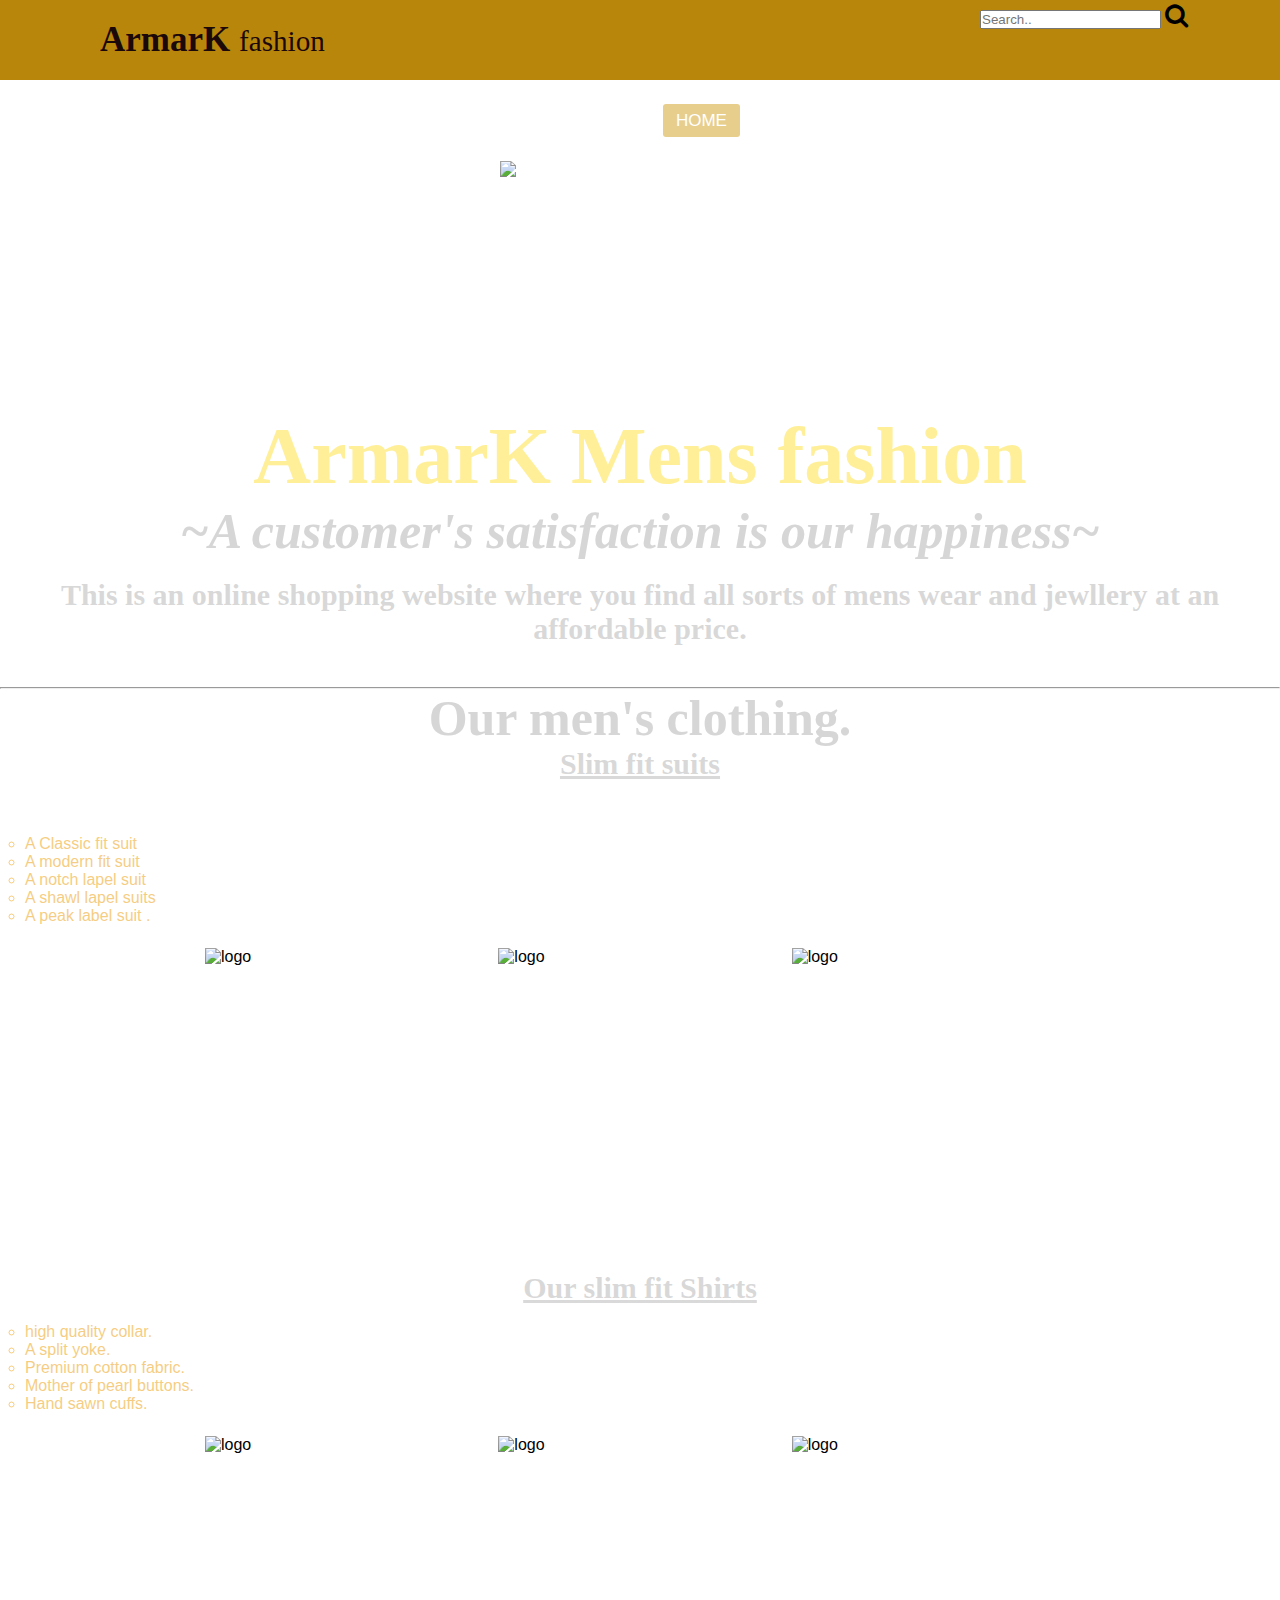
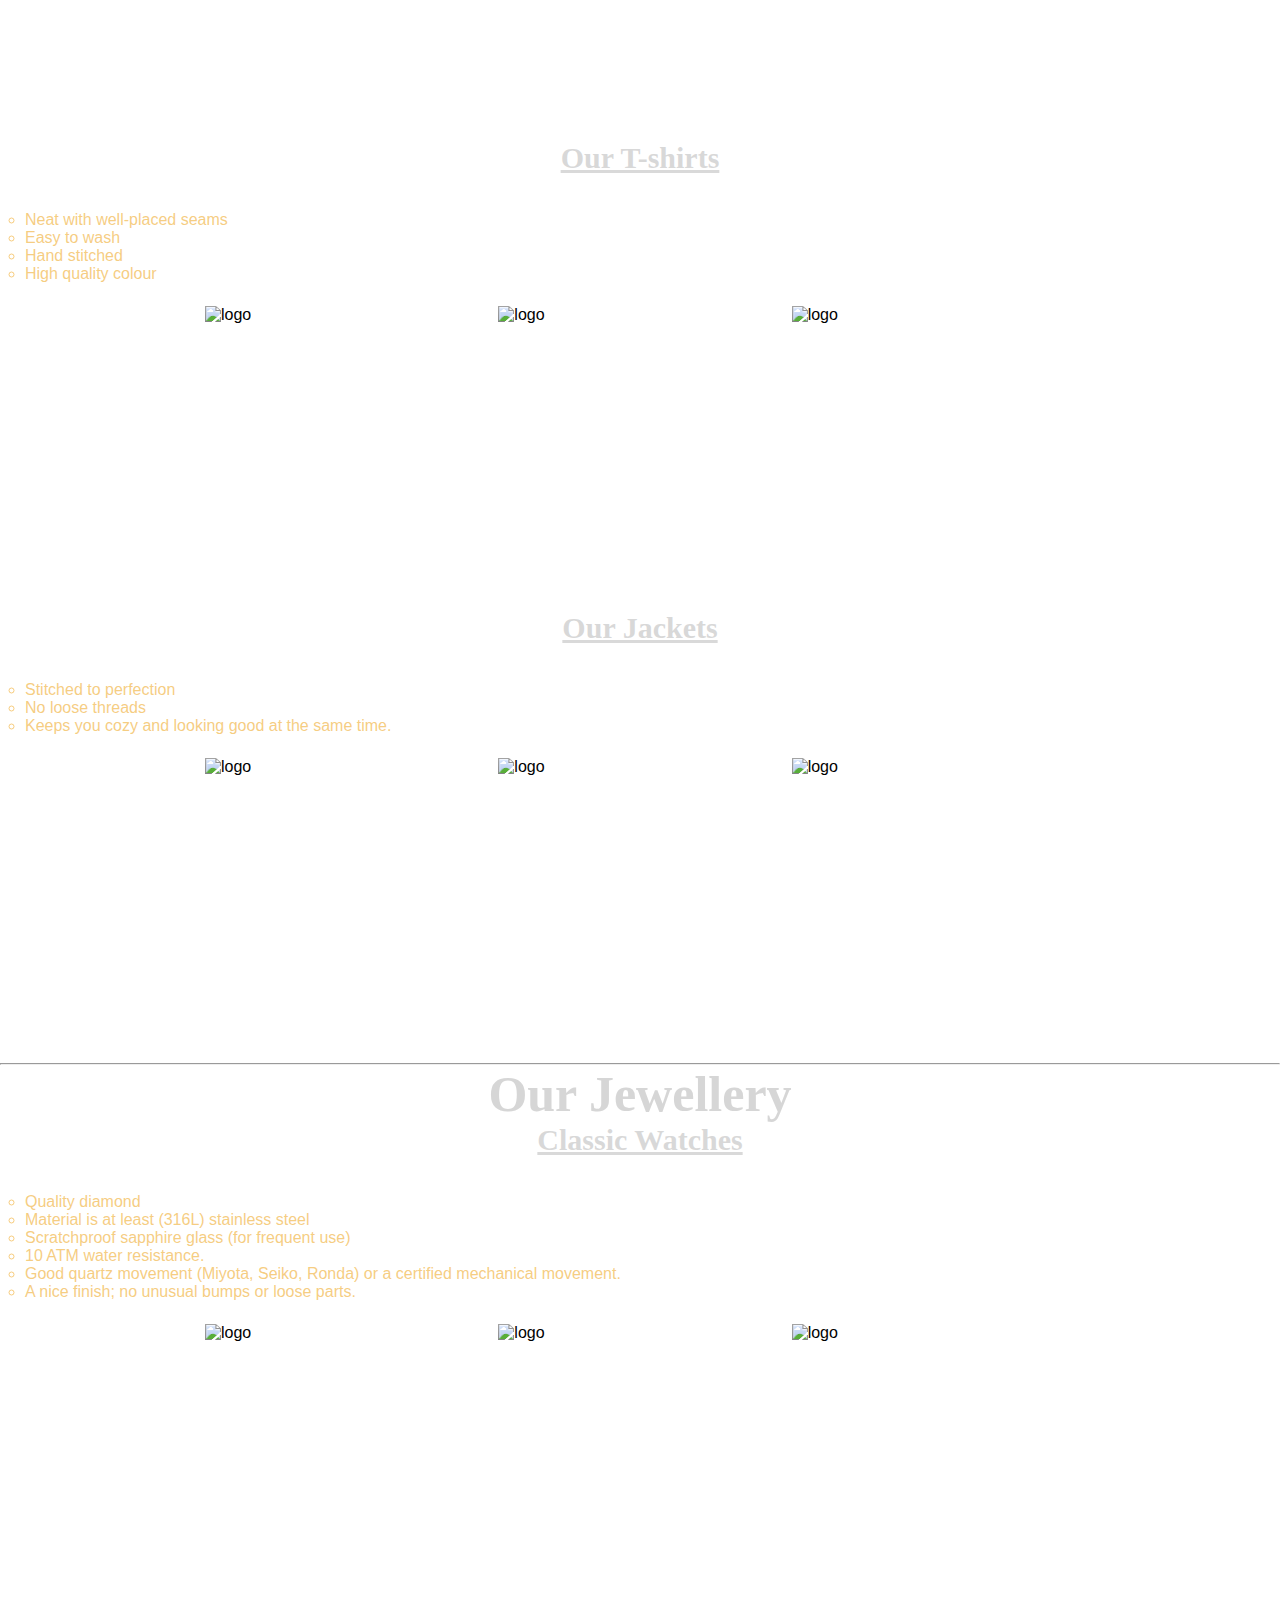
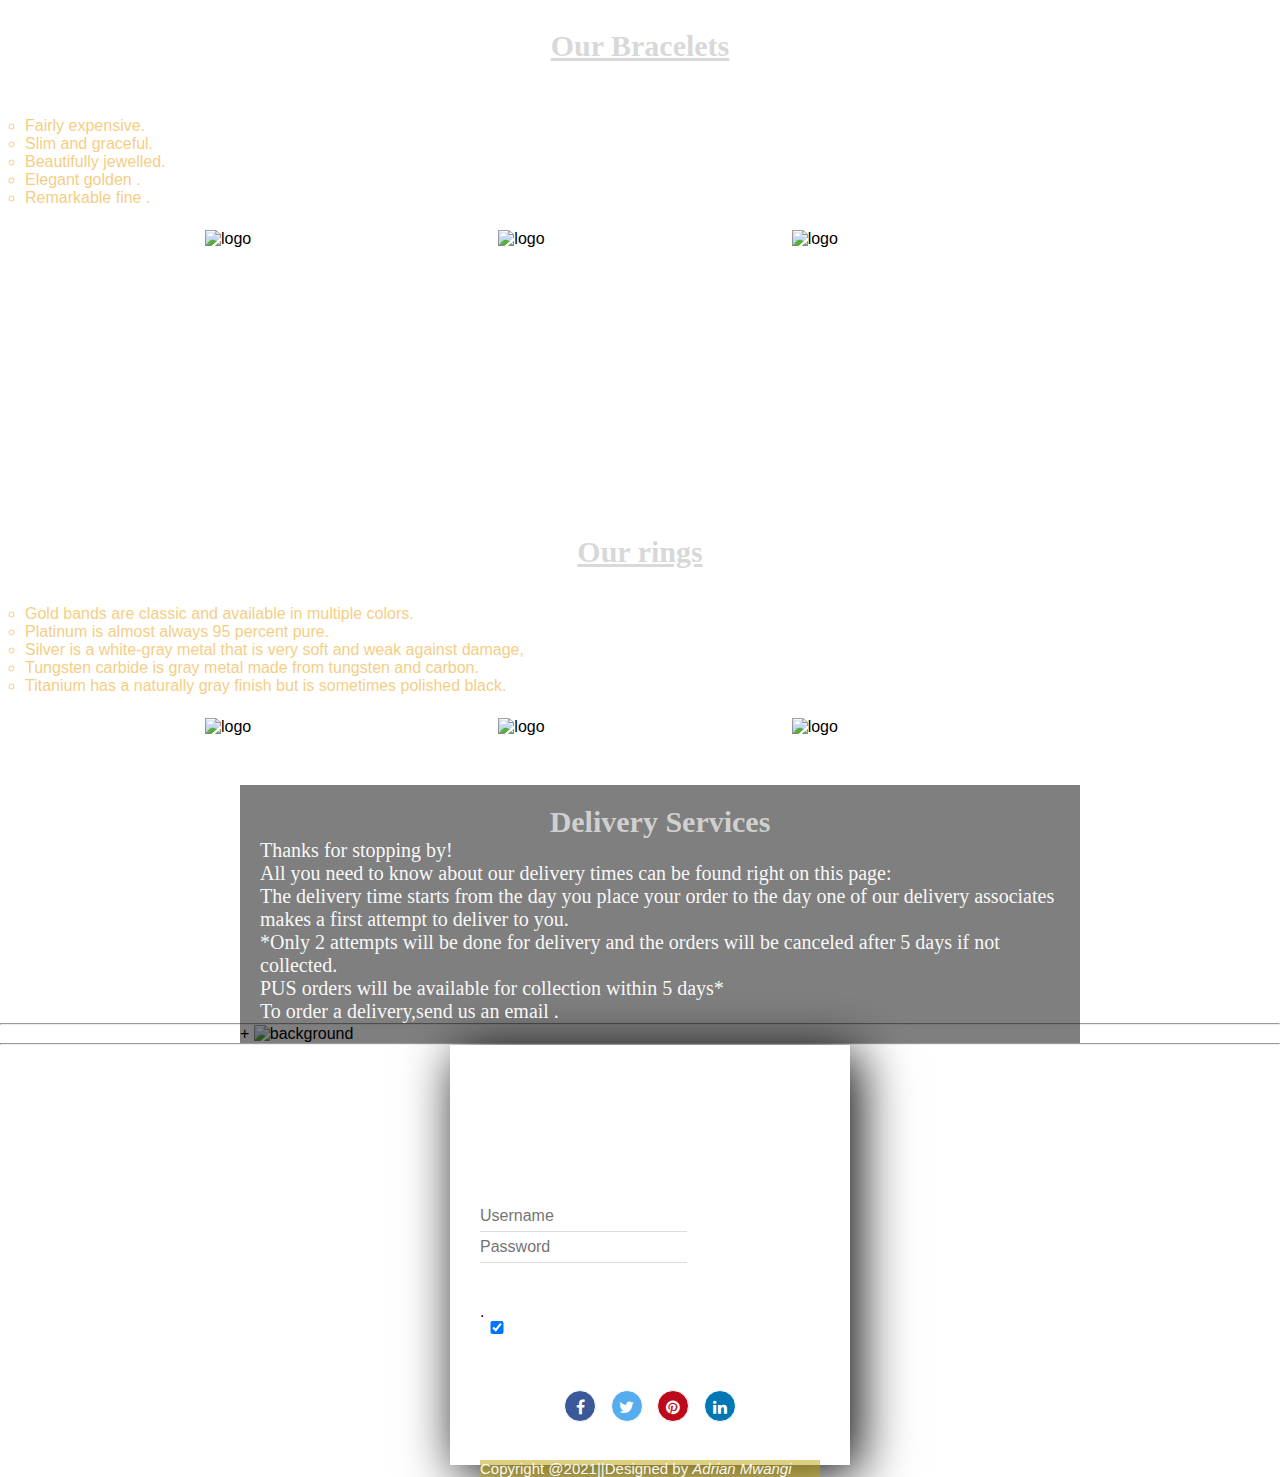
==== index.html @ 61f13a16 "Add files via upload" ====
<!DOCTYPE html>
<html lang="en">
  <head>
      <meta charset="UTF-8" />
      <meta http-equiv="X-UA-Compatible" content="IE=edge" />
      <meta name="viewport" content="width=device-width, initial-scale=1.0" />
      <title>Armark fashion</title>
      <link rel="stylesheet" href="style.css" />
      <link rel="stylesheet"href="https://cdnjs.cloudflare.com/ajax/libs/font-awesome/4.7.0/css/font-awesome.min.css"/>
      <link rel="icon" type="image/x-icon" href="Images /favicon.ico" />
  </head>

      <body>

            <form class="example" action="/action_page.php" style="margin: auto; max-width: 300px">
            <input type="text" placeholder="Search.." name="search2" />
            <button type="submit"><i class="fa fa-search"></i></button>
            </form>

            <nav>
                <label class="logo">ArmarK <small>fashion</small></label>
                  <ul>
                    <li><a class="active" href="#Home">Home</a></li>
                    <li><a href="#clothing">Clothing</a></li>
                    <li><a href="#jewellery">Jewellery</a></li>
                    <li><a href="#delivery">Delivery</a></li>
                    <li><a href="#contactus">Contact</a></li>
                 
                  </ul>
            </nav>

            <p>
                <img src="Images /logo.jpg" alt="logo" class="center" id="Home"/>
            </p>

            <h1>ArmarK Mens fashion</h1>

            <h2><em>~A customer's satisfaction is our happiness~</em></h2>
                <br/>
            <h3>This is an online shopping website where you find all sorts of mens wear and jewllery at an affordable price.</h3>
                <br />
            <p id="deliverylink"><a href="#delivery">Delivery services now available .</a></p>

                <hr />

            <h2 class="under" id="clothing">Our men's clothing.</h2>

            <h3 class="over">Slim fit suits</h3>

            <p>Armarks fashion offer some of the finest suits in the country.<br />We are highly proud to be the trusted enough to be dressing some of our country's delegates<br />As our customer we offer the following suit options.
            </p>
                <ul >
                      <li>A Classic fit suit</li>
                      <li>A modern fit suit</li>
                      <li>A notch lapel suit</li>
                      <li>A shawl lapel suits</li>
                      <li>A peak label suit .</li>
                </ul>
            <p id="viewsuits">
              <a href="#suits"> View some of our suits here below .</a>
            </p>
     
            <div class="suits" id="suits">
              <div class="column">
                <img src="Images /suit 1.jpg" alt="logo" style="width: 100%" />
                  </div>
                    <div class="column3">
                      <img src="Images /suit 3.jpg" alt="logo" style="width: 100%" />
                        </div>
                          <div class="column4">
                            <img src="Images /suit 4.jpg" alt="logo" style="width: 100%" />
                              </div>
              </div>

            <br />

            <h3 class="over">Our slim fit Shirts</h3>

            <p>We offer our customers top of the line shirts that feature :</p>
              <ul >
                  <li>high quality collar.</li>
                  <li>A split yoke.</li>
                  <li>Premium cotton fabric.</li>
                  <li>Mother of pearl buttons.</li>
                  <li>Hand sawn cuffs.</li>
              </ul> 

            <p id="viewshirts">
              <a href="#shirts">view our top of the line shirts here below.</a>
            </p>
     
            <div class="shirts" id="shirts">
              <div class="shirt1">
                <img src="Images /shirt 1 .jpg" alt="logo" style="width: 100%" />
                 </div>
                  <div class="shirt2">
                    <img src="Images /shirt 2 .jpg" alt="logo" style="width: 100%" />
                      </div>
                        <div class="shirt3">
                          <img src="Images /shirt 3 .jpg" alt="logo" style="width: 100%" />
                            </div>
            </div>

            <h3 class="over">Our T-shirts</h3>
            <p>We take care of our customers,trying our best to keep them as comfortableas possible <br />and thats why our T-shirts are :
            </p>

              <ul >
                  <li>Neat with well-placed seams</li>
                  <li>Easy to wash</li>
                  <li>Hand stitched</li>
                  <li>High quality colour</li>
              </ul>

            <p id="viewTshirts">
              <a href="#Tshirts">view our top of the line T-shirts here below.</a>
            </p>
    
            <div class="tshirts" id="Tshirts">
              <div class="tshirt1">
                <img src="Images /Tshirt1 .jpg" alt="logo" style="width: 100%" />
                  </div>
                    <div class="tshirt2">
                      <img src="Images /Tshirt2 .jpg" alt="logo" style="width: 100%" />
                        </div>
                          <div class="tshirt3">
                            <img src="Images /tshirt3.jpg" alt="logo" style="width: 100%" />
                              </div>
            </div>

            <h3 class="over">Our Jackets</h3>

            <p>When it comes its the winter season,you have to keep warm <br />and that is why you need to shop at<i><strong>Armarks fashion</strong></i> and get jackets that are of ; Asturdy jacket lining</p>
          
            <ul >
                  <li>Stitched to perfection</li>
                  <li>No loose threads</li>
                  <li>Keeps you cozy and looking good at the same time.</li>
            </ul>

            <p id="viewjackets">
              <a href="#jackets">view our top of the line Jackets here below.</a>
            </p>

            <div class="jackets" id="jackets">
              <div class="jacket1">
                <img src="Images /jacket1.jpg" alt="logo" style="width: 100%" />
                  </div>
                    <div class="jacket2">
                      <img src="Images /jacket2 .jpg" alt="logo" style="width: 100%" />
                        </div>
                          <div class="jacket3">
                            <img src="Images /jacket3.jpg" alt="logo" style="width: 100%" />
                              </div>
            </div>

            <hr />

          <h2 class="under" id="jewellery">Our Jewellery</h2>

          <h3 class="over">Classic Watches</h3>

          <p>A watch compliments a mans outfit<br />and thats why our watches Are of :</p>

          <ul >
              <li>Quality diamond</li>
              <li>Material is at least (316L) stainless steel</li>
              <li>Scratchproof sapphire glass (for frequent use)</li>
              <li>10 ATM water resistance.</li>
              <li>Good quartz movement (Miyota, Seiko, Ronda) or a certified mechanical movement.</li>
              <li>A nice finish; no unusual bumps or loose parts.</li>
          </ul>

        <p id="viewwatches">
          <a href="#watches">view our top of the line Watches here below.</a>
        </p>

        <div class="watches" id="watches">
          <div class="watch1">
            <img src="Images /watch1.jpeg" alt="logo" style="width: 100%" />
              </div>
                <div class="watch2">
                  <img src="Images /watch2 .jpg" alt="logo" style="width: 100%" />
                    </div>
                      <div class="watch3">
                        <img src="Images /watch3 .jpg" alt="logo" style="width: 100%" />
                          </div>
        </div>

        <h3 class="over">Our Bracelets</h3>

        <p>A bracelets can be a nice gift to oneself or even a friend <br />and we as <i><strong> Armarks fashion</strong></i> make sure that a customers needs are accounted for<br />and thats why our bracelets are made as follows:
        </p>

        <ul >
            <li>Fairly expensive.</li>
            <li>Slim and graceful.</li>
            <li>Beautifully jewelled.</li>
            <li>Elegant golden .</li>
            <li>Remarkable fine .</li>
        </ul>

        <p id="viewbracelets">
          <a href="#bracelets">view our top of the line Bracelets here below.</a>
        </p>

        <div class="braces" id="bracelets">
          <div class="brace1">
            <img src="Images /brace1 .jpg" alt="logo" style="width: 100%" />
              </div>
                <div class="brace2">
                  <img src="Images /brace2 .jpg" alt="logo" style="width: 100%" />
                    </div>
                      <div class="brace3">
                        <img src="Images /brace33.jpg" alt="logo" style="width: 100%" />
                          </div>
                            </div>
        <div>

        <h3 class="over">Our rings</h3>

        <p>A ring can be a sign of a committment to a certain relationship <br />or it can also be an addition to a nice sleek outit.Our rings have the following features :
        </p>

        <ul >
            <li>Gold bands are classic and available in multiple colors.</li>
            <li>Platinum is almost always 95 percent pure.</li>
            <li>
              Silver is a white-gray metal that is very soft and weak against
              damage,
            </li>
            <li>Tungsten carbide is gray metal made from tungsten and carbon.</li>
            <li>
              Titanium has a naturally gray finish but is sometimes polished black.</li>
        </ul>

        <p id="viewrings">
          <a href="#rings">view our top of the line Rings here below.</a>
        </p>

        <div class="rings" id="rings">
          <div class="ring1">
            <img src="Images /ring1 .jpg" alt="logo" style="width: 100%" />
              </div>
                <div class="ring2">
                  <img src="Images /ring2 .jpeg" alt="logo" style="width: 100%" />
                    </div>
                      <div class="ring3">
                        <img src="Images /ring3 .jpeg" alt="logo" style="width: 100%" />
                          </div>
        </div>

        <hr />

        <div class="container">+
          <img
          src="Images /shopping.jpg"
          alt="background"
          style="width: 100%"
          class="deliverybackground"
          />

        <div class="content">
          <h3 id="delivery">Delivery Services</h3>

            <p>
                Thanks for stopping by!<br />
                All you need to know about our delivery times can be found right on
                this page:<br />
                The delivery time starts from the day you place your order to the
                day one of our delivery associates makes a first attempt to deliver
                to you. <br />
                *Only 2 attempts will be done for delivery and the orders will be
                canceled after 5 days if not collected. <br />
                PUS orders will be available for collection within 5 days*<br />
                To order a delivery,send us an email .
            </p>

          </div>
        </div>

        <hr />

        <div class="form">
          <h1 id="contactus">Contact us </h1>
      
          <form action="">
            <input type="text" placeholder="Username">
            <input type="password" placeholder="Password"><br>
            <input type="submit" value="LOGIN">
          </form>.

          <div class="bottom-text">
            <input type="checkbox" name="remember" checked="checked">Remember me
              <a href="#">Forgot password?</a>
          </div>

          <div class="socials">
            <a href="https://www.facebook.com/"><i class="fa fa-facebook"></i></a>
            <a href="https://twitter.com/login/" ><i class="fa fa-twitter"></i></a>
            <a href="https://www.pinterest.com/login/"><i class="fa fa-pinterest"></i></a>
            <a href="https://www.linkedin.com/login/"><i class="fa fa-linkedin"></i></a>
          </div>
    </body>
    <footer>
      <p>Copyright @2021||Designed by <i>Adrian Mwangi</i></p>
    </footer>
    
</html>
---- style.css ----
* {
  padding: 0;
  margin: 0;
  text-decoration: none;
  list-style: none;
}
html {
  scroll-behavior: smooth;
}
body {
  font-family: -apple-system, BlinkMacSystemFont, "Segoe UI", Roboto, Oxygen,
    Ubuntu, Cantarell, "Open Sans", "Helvetica Neue", sans-serif;
}
nav {
  background: darkgoldenrod;
  height: 80px;
  width: 100%;
}
label.logo {
  font-family: cursive;
  color: rgb(27, 8, 8);
  font-size: 35px;
  line-height: 80px;
  padding: 0 100px;
  font-weight: bolder;
}
small {
  font-weight: lighter;
}
nav ul {
  float: right;
  margin-right: 20px;
}
nav ul li {
  display: inline-block;
  line-height: 80px;
  margin: 0 5px;
}
nav ul li a {
  color: white;
  font-size: 17px;
  padding: 7px 13px;
  border-radius: 3px;
  text-transform: uppercase;
}
a.active,
a:hover {
  background: rgb(231, 206, 141);
  transition-property: 0.5s;
}
body {
  background-image: url("Images /2749702.jpg");
  background-repeat: no-repeat;
  background-attachment: fixed;
  background-size: cover;
}

.center {
  display: block;
  margin-left: 500px;
  margin-right: 500px;
  margin-top: 50px;
  width: 350px;
  height: 250px;
}
h1 {
  text-align: center;
  font-family: cursive;
  font-size: 80px;
  font-weight: bold;
  color: rgba(255, 228, 78, 0.582);
}
h2 {
  font-family: cursive;
  text-align: center;
  font-family: cursive;
  font-size: 50px;
  font-weight: bold;
  color: rgba(211, 211, 211, 0.938);
}
h3 {
  font-family: cursive;
  text-align: center;
  font-family: cursive;
  font-size: 30px;

  color: rgba(214, 214, 214, 0.938);
}
#deliverylink {
  text-decoration: underline;
  font-family: cursive;
  text-align: center;
  font-family: cursive;
  font-size: 20px;
  color: rgba(255, 255, 255, 0.938);
}

form.example {
  float: right;
  width: 100%;
  background: transparent;
  color: white;
}
form.example button {
  background: transparent;
  color: rgb(0, 0, 0);
  font-size: 25px;
  border: 1px solid transparent;
  border-left: none;
  cursor: pointer;
}
a:link {
  color: rgb(255, 255, 255);
}
.column {
  width: 300px;
  height: 300px;
  padding: 5px;
}
.column3 {
  width: 300px;
  height: 300px;
  padding: 5px;
}
.column4 {
  width: 300px;
  height: 300px;
  padding: 5px;
}
.suits {
  display: flex;
  justify-content: space-between;
  margin-right: 200px;
  margin-left: 200px;
}
.shirt1 {
  width: 300px;
  height: 300px;
  padding: 5px;
}
.shirt2 {
  width: 300px;
  height: 300px;
  padding: 5px;
}
.shirt3 {
  width: 300px;
  height: 300px;
  padding: 5px;
}
.shirts {
  display: flex;
  justify-content: space-between;
  margin-right: 200px;
  margin-left: 200px;
}
.tshirt1 {
  width: 300px;
  height: 300px;
  padding: 5px;
}
.tshirt2 {
  width: 300px;
  height: 300px;
  padding: 5px;
}
.tshirt3 {
  width: 300px;
  height: 300px;
  padding: 5px;
}
.tshirts {
  display: flex;
  justify-content: space-between;
  margin-right: 200px;
  margin-left: 200px;
}
.jacket1 {
  width: 300px;
  height: 300px;
  padding: 5px;
}
.jacket2 {
  width: 300px;
  height: 300px;
  padding: 5px;
}
.jacket3 {
  width: 300px;
  height: 300px;
  padding: 5px;
}
.jackets {
  display: flex;
  justify-content: space-between;
  margin-right: 200px;
  margin-left: 200px;
}
.watch1 {
  width: 300px;
  height: 300px;
  padding: 5px;
}
.watch2 {
  width: 300px;
  height: 300px;
  padding: 5px;
}
.watch3 {
  width: 300px;
  height: 300px;
  padding: 5px;
}
.watches {
  display: flex;
  justify-content: space-between;
  margin-right: 200px;
  margin-left: 200px;
}
.brace1 {
  width: 300px;
  height: 300px;
  padding: 5px;
}
.brace2 {
  width: 300px;
  height: 300px;
  padding: 5px;
}
.brace3 {
  width: 300px;
  height: 300px;
  padding: 5px;
}
.braces {
  display: flex;
  justify-content: space-between;
  margin-right: 200px;
  margin-left: 200px;
}

.ring1 {
  width: 300px;
  height: 300px;
  padding: 5px;
}
.ring2 {
  width: 300px;
  height: 300px;
  padding: 5px;
}
.ring3 {
  width: 300px;
  height: 300px;
  padding: 5px;
}
.rings {
  display: flex;
  justify-content: space-between;
  margin-right: 200px;
  margin-left: 200px;
}
.over {
  text-decoration: underline;
}
.under {
  text-decoration: wavy;
}
p {
  color: rgba(255, 255, 255, 0.966);
}
li {
  margin-left: 25px;
  list-style-type: circle;
  color: rgba(241, 179, 65, 0.671);
}
.container {
  position: relative;
  max-width: 800px;
  margin: 0 auto;
}
.container img {
  width: auto;
  height: 100%;
}
.container .content {
  position: absolute;
  bottom: 0;
  background: rgb(0, 0, 0);
  background: rgba(0, 0, 0, 0.5);
  color: #f1f1f1;
  width: 100%;
  padding: 20px;
}
.content {
  font-size: 20px;
  font-family: Cambria, Cochin, Georgia, Times, "Times New Roman", serif;
}
.form {
  width: 400px;
  height: 420px;
  color: #000;
  top: 50%;
  left: 50%;
  padding: 60px 30px;
  margin-left: 450px;
  transform: translate(-50% -50%);
  box-sizing: border-box;
  box-shadow: 8px 8px 50px #000;
}
#contactus {
  margin: 0;
  padding: 0;
  font-weight: bold;
  font-size: 60px;
  color: #fff;
  text-align: center;
  margin-bottom: 8%;
}
.form input[type="text"],
.form input[type="password"] {
  border: none;
  border-bottom: 1px solid #ddd;
  background: transparent;
  outline: none;
  height: 30px;
  font-size: 16px;
  opacity: 1;
  color: #ccc;
}
.form input[type="submit"] {
  border: none;
  outline: none;
  height: 40px;
  background: transparent;
  color: #fff;
  font-size: 14px;
  font-weight: bold;
}
.form input[type="submit"]:hover {
  cursor: pointer;
  background-color: #bda20880;
}
.form a:hover {
  color: #fff;
  opacity: 1;
}
.bottom-text {
  color: white;
}
.bottom-text a {
  float: right;
}
.bottom-text input {
  width: 10%;
  float: left;
}
.socials {
  cursor: pointer;
  margin-top: 15%;
  text-align: center;
}
.socials a {
  width: 30px;
  height: 30px;
  display: inline-block;
  border: 1px solid white;
  border-radius: 50%;
  margin: 0 5px;
}
.socials a:nth-child(1) {
  background: #3b5998;
}
.socials a:nth-child(2) {
  background: #55acee;
}
.socials a:nth-child(3) {
  background: #bd081c;
}
.socials a:nth-child(4) {
  background: #0077b5;
}
.socials a i {
  padding: 8px 0;
}
#overlay-area {
  position: relative;
  background-color: rgba(0, 0, 0, 0.6);
  z-index: -5;
  height: 100%;
  width: 100%;
  top: 0;
  bottom: 0;
}
footer {
  margin-top: 38px;
  margin-bottom: 35px;
  font-size: 15px;
  background-color: #bda20880;
}
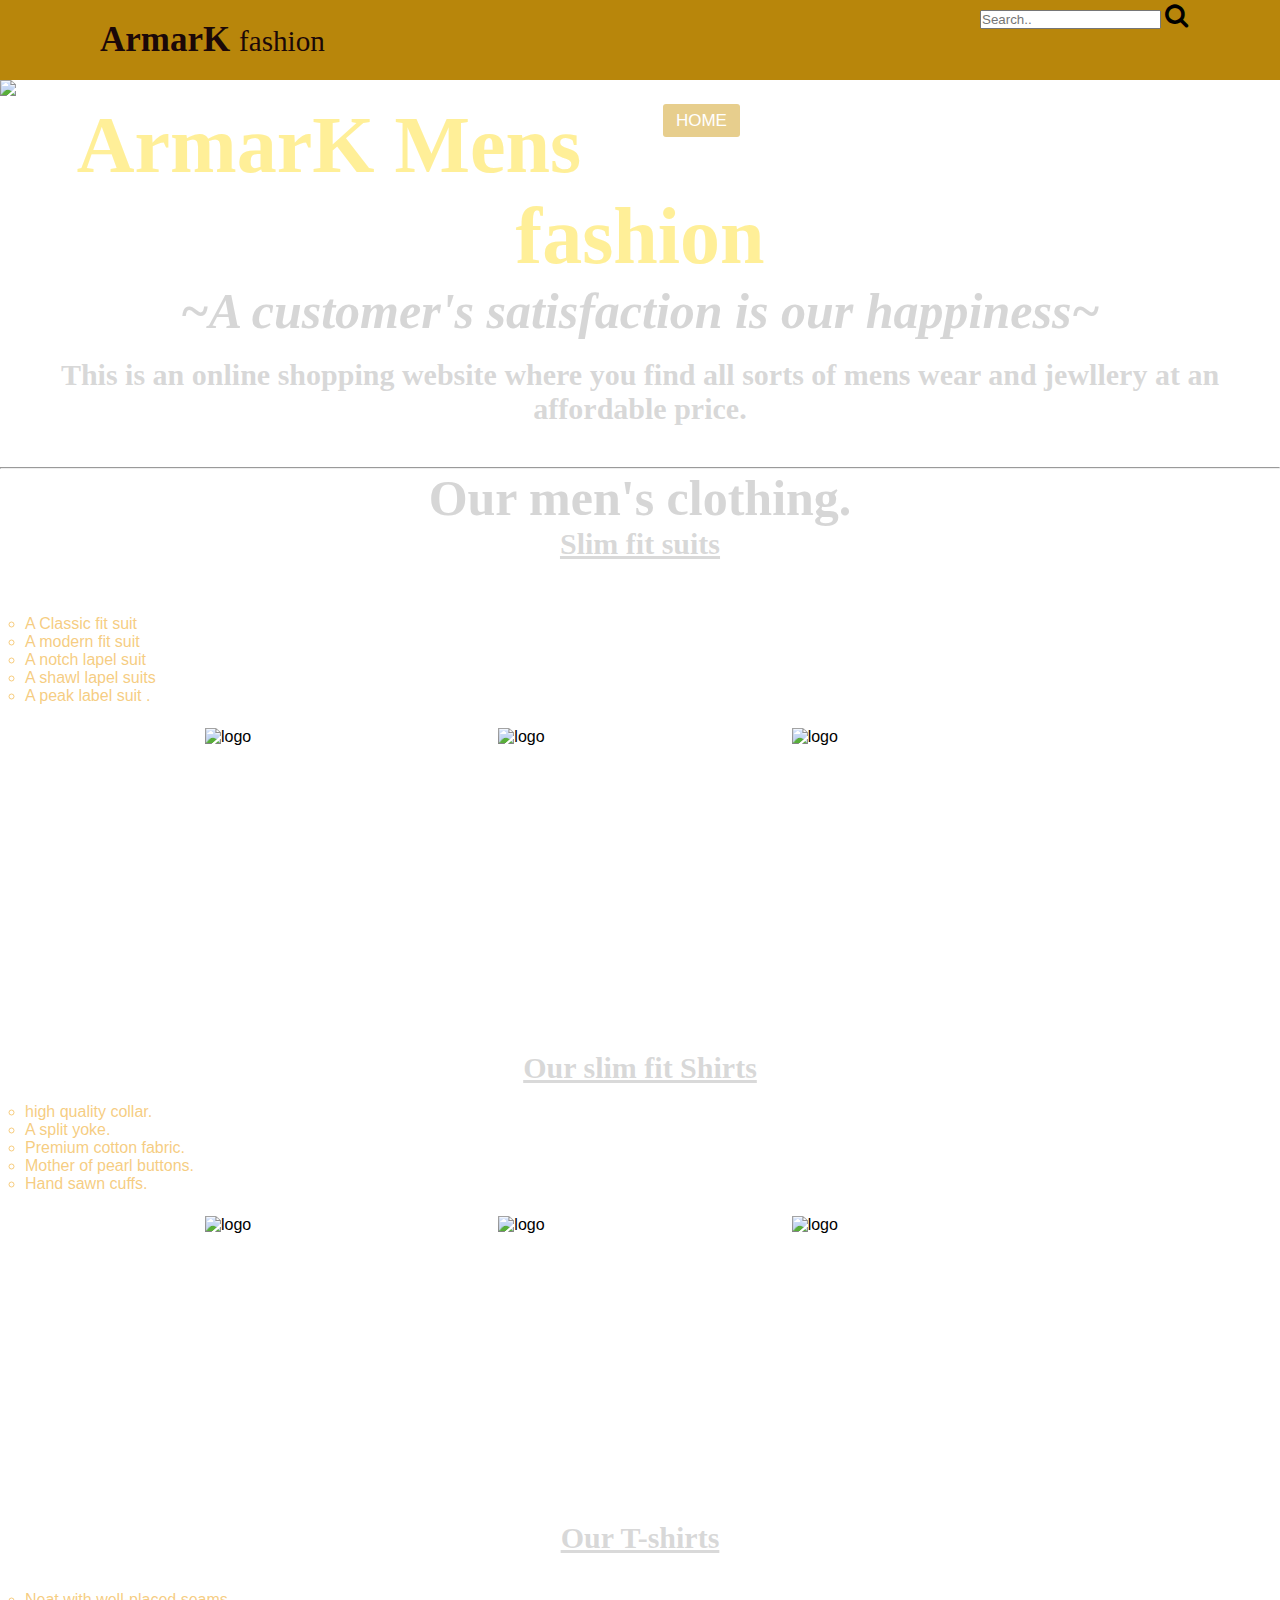
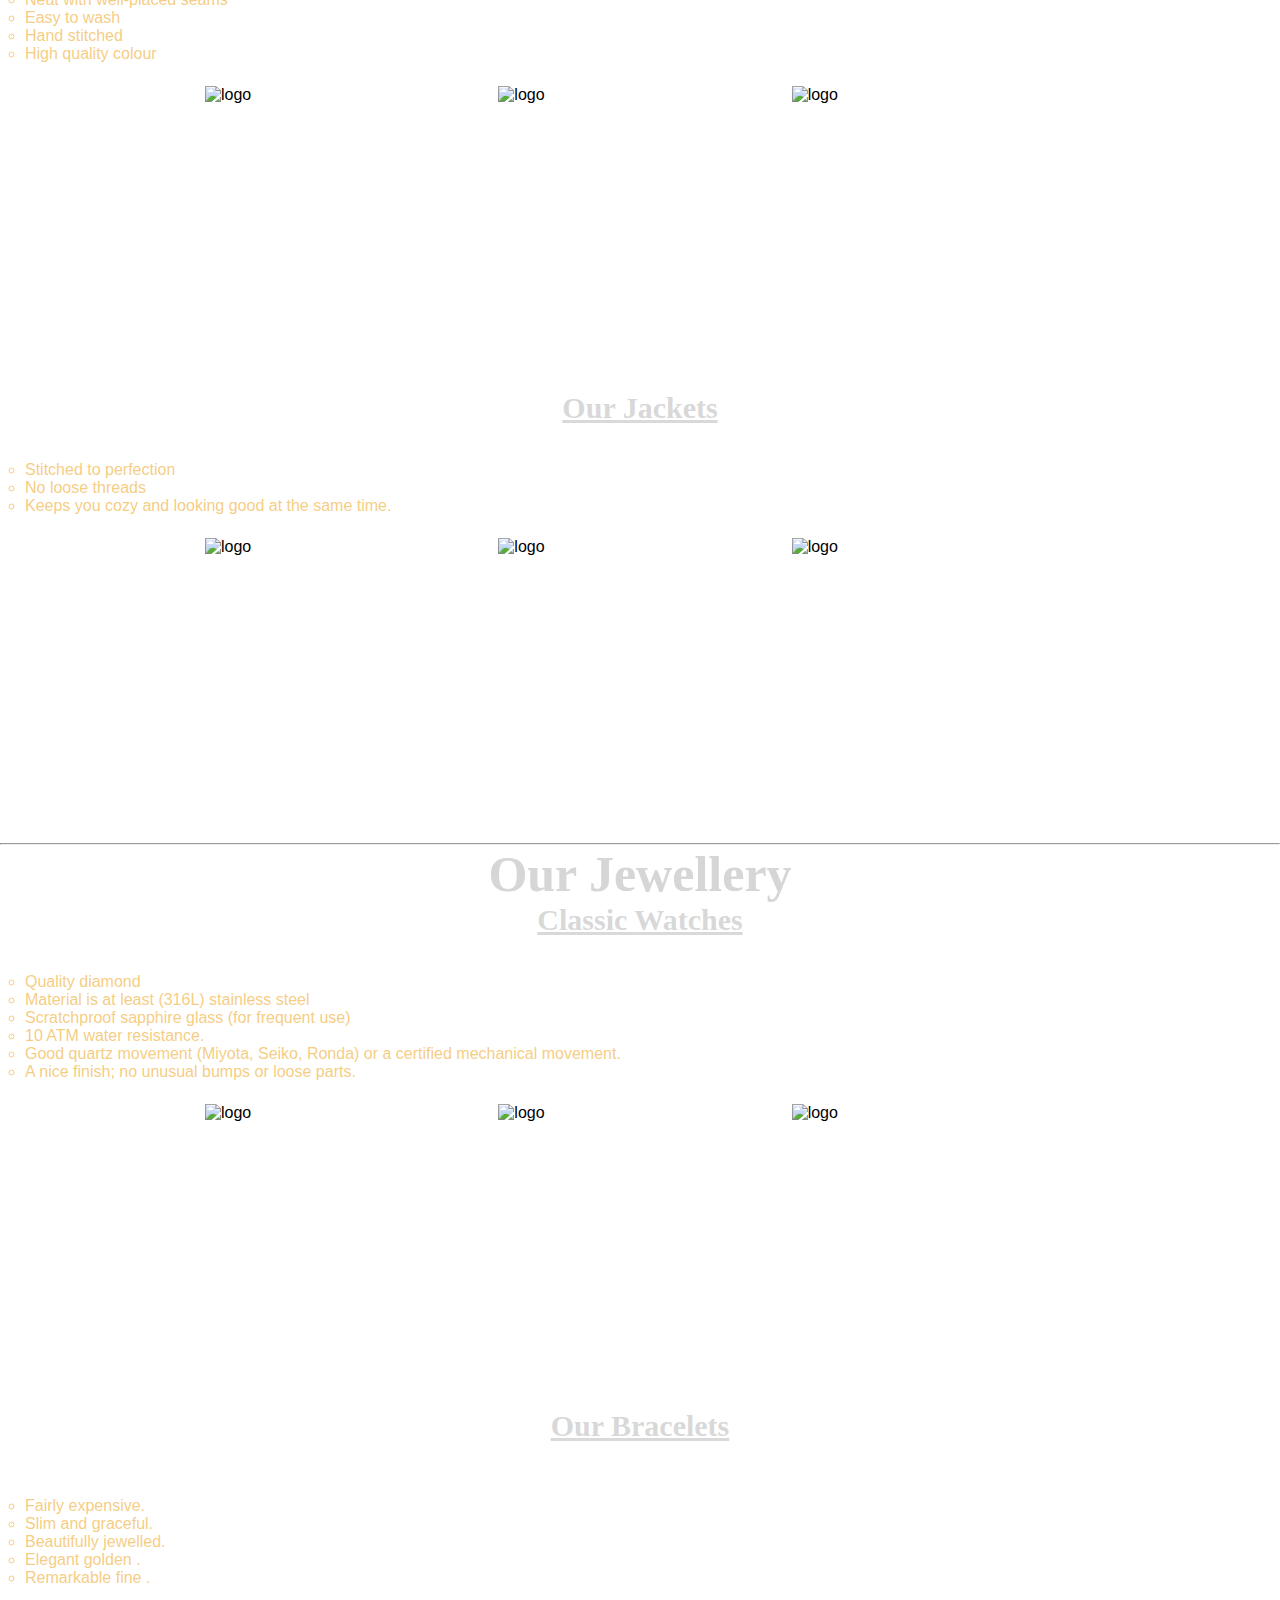
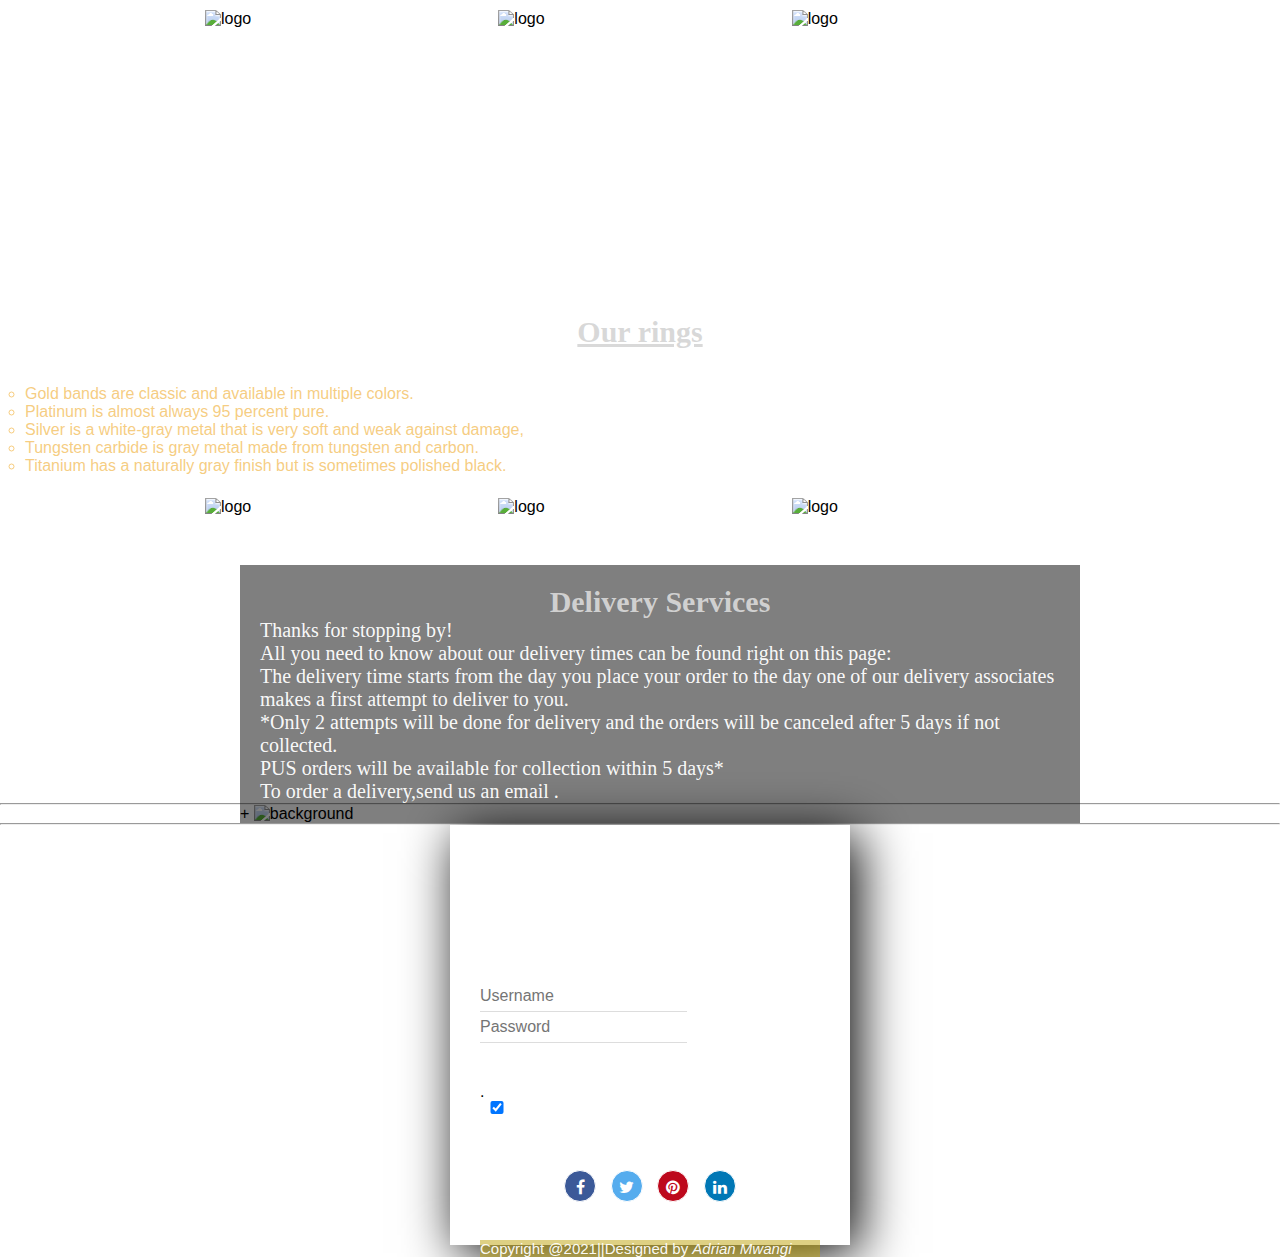
==== commit efd0ba57: "Update index.html" ====
--- a/index.html
+++ b/index.html
@@ -30,7 +30,7 @@
             </nav>
 
             <p>
-                <img src="Images /logo.jpg" alt="logo" class="center" id="Home"/>
+                <img src="Images /logo.jpg" />
             </p>
 
             <h1>ArmarK Mens fashion</h1>
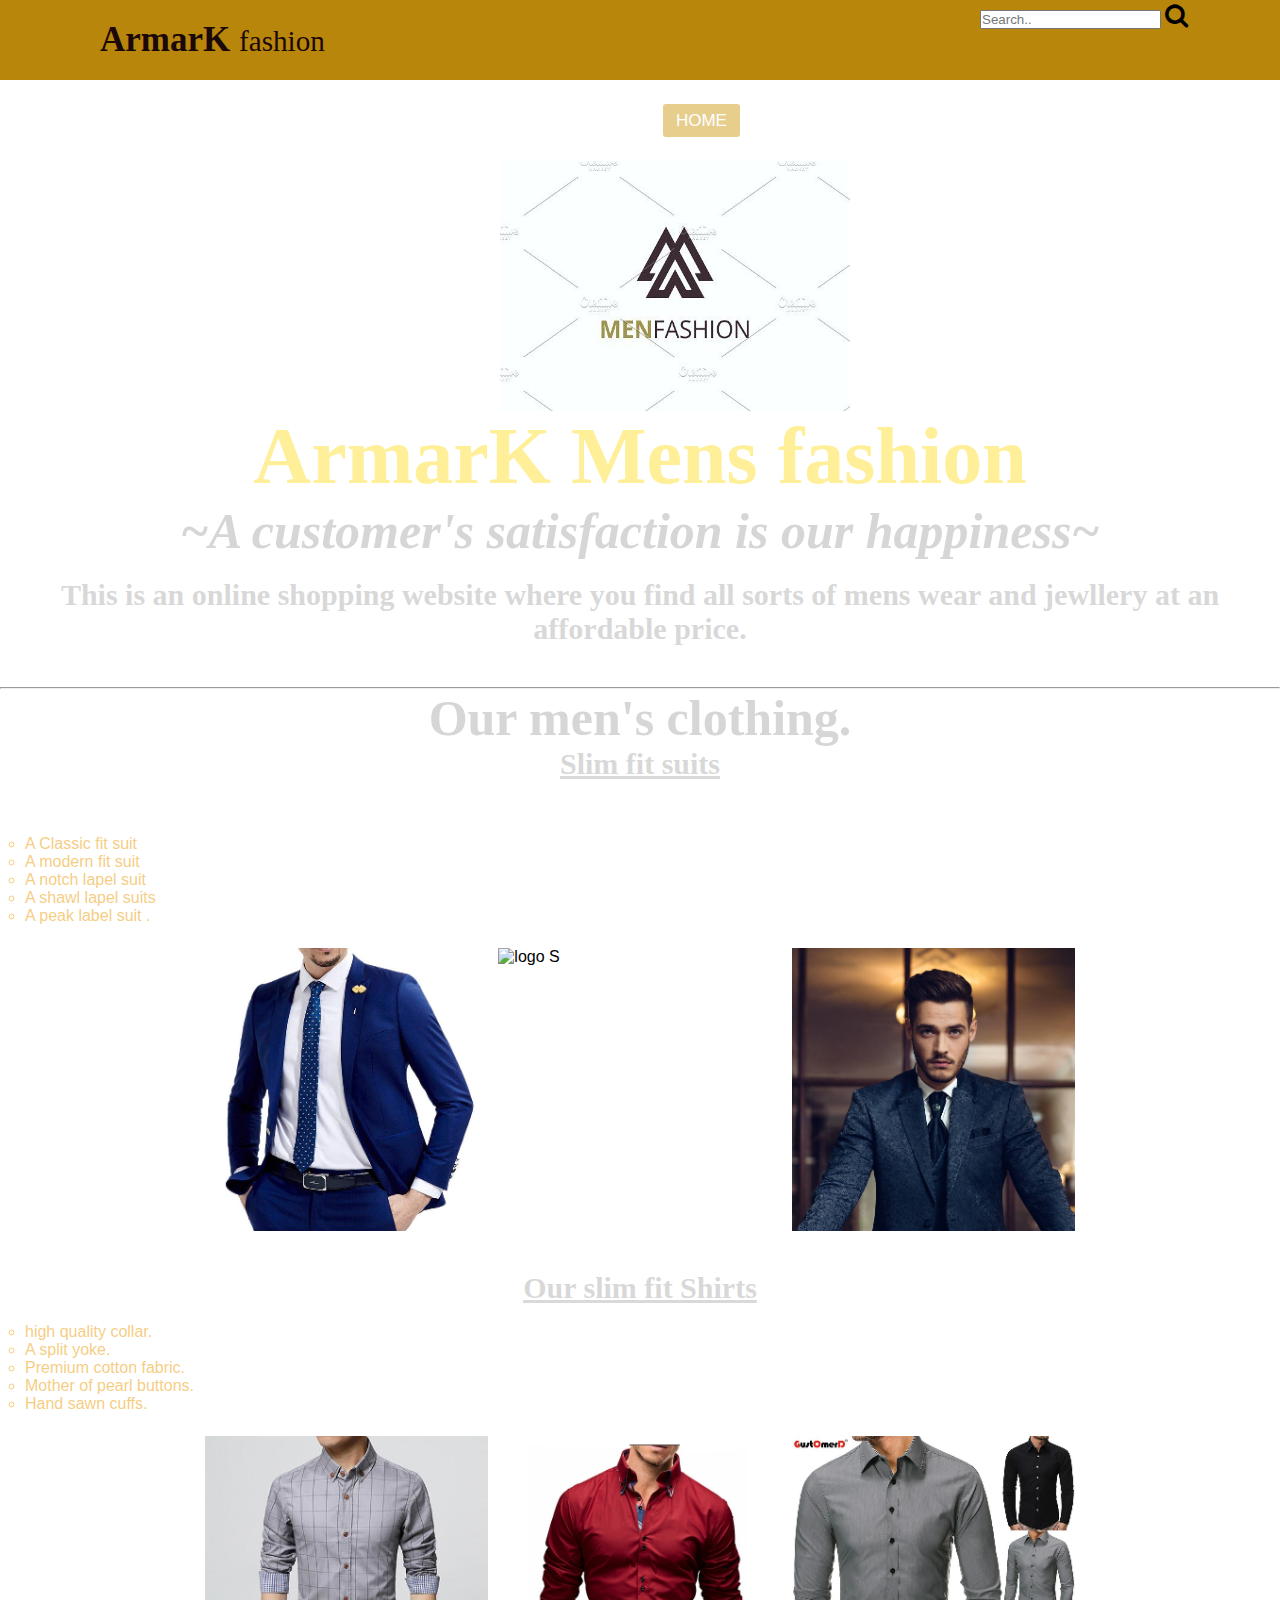
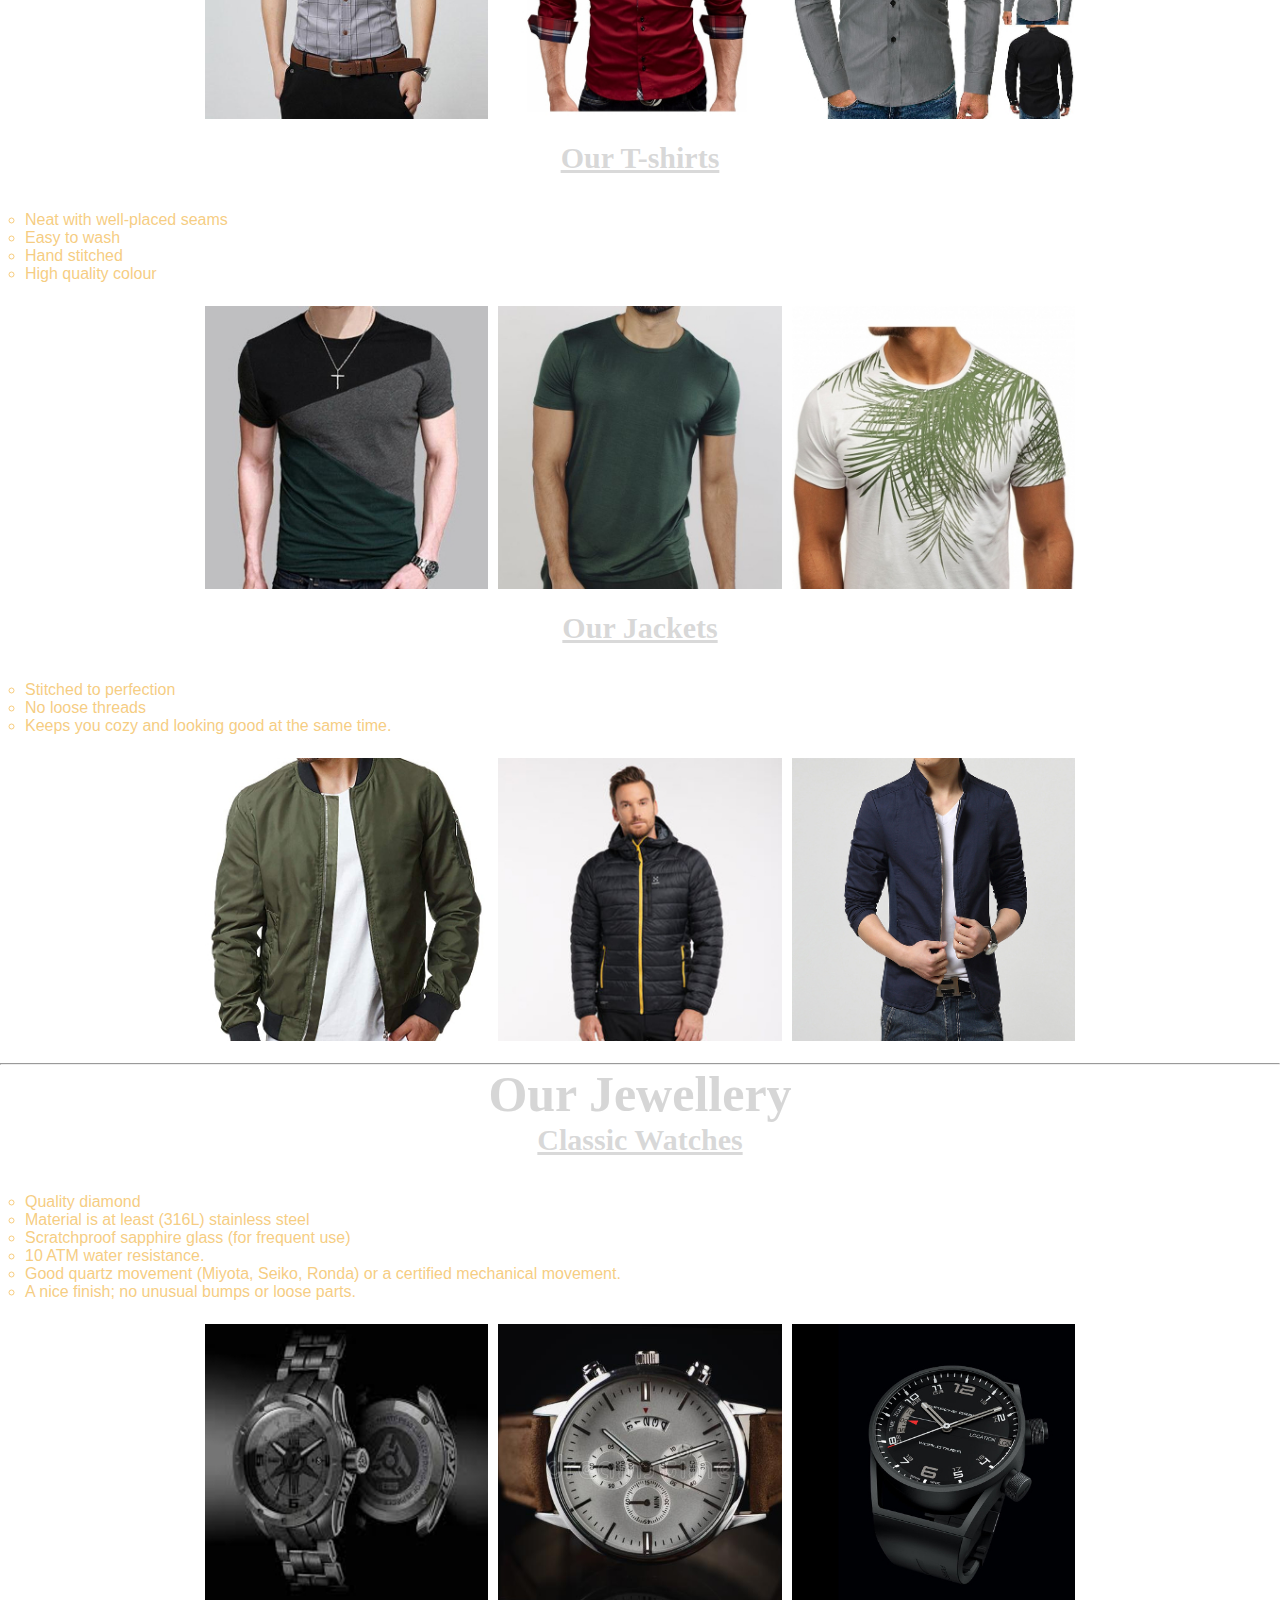
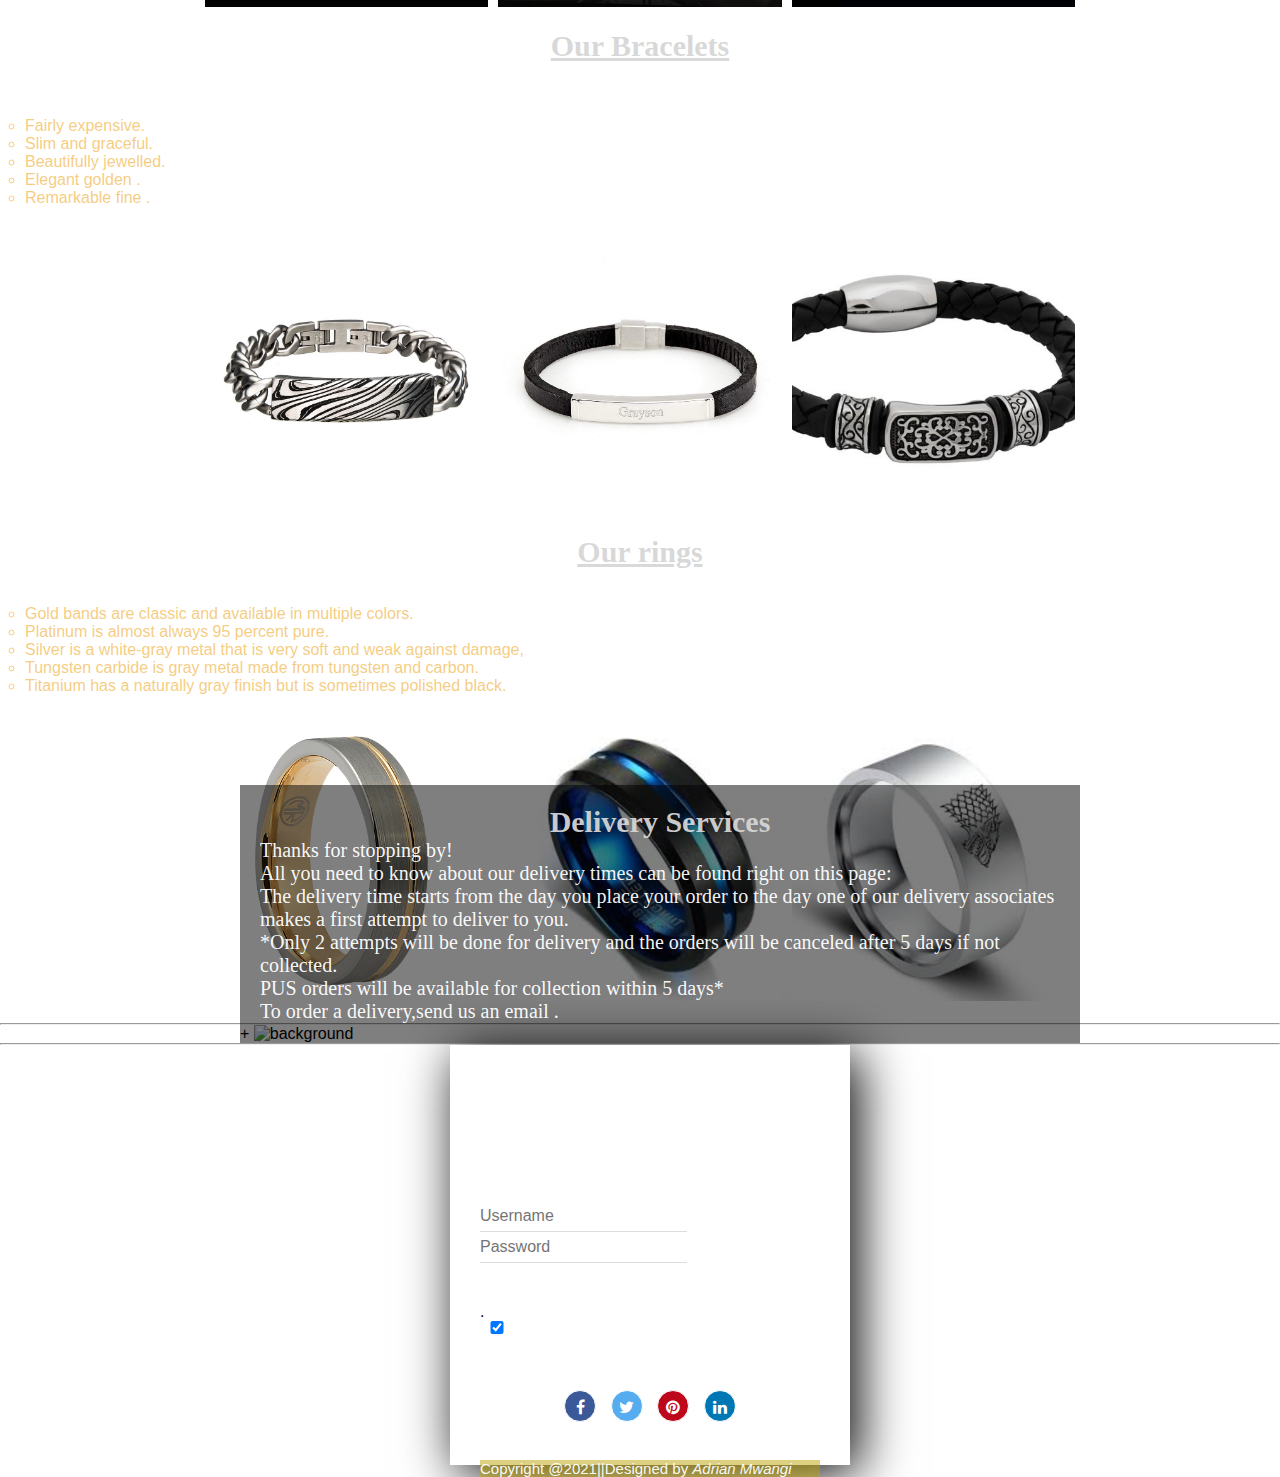
==== commit 5b72b4f9: "Add files via upload" ====
--- a/index.html
+++ b/index.html
@@ -30,7 +30,7 @@
             </nav>
 
             <p>
-                <img src="Images /logo.jpg" />
+                <img src="Images/logo.jpg" alt="logo" class="center" id="Home"/>
             </p>
 
             <h1>ArmarK Mens fashion</h1>
@@ -62,13 +62,14 @@
      
             <div class="suits" id="suits">
               <div class="column">
-                <img src="Images /suit 1.jpg" alt="logo" style="width: 100%" />
+                <img src="Images/suit 1.jpg" alt="logo" style="width: 100%" />
                   </div>
                     <div class="column3">
-                      <img src="Images /suit 3.jpg" alt="logo" style="width: 100%" />
+                      <img src="Images/suit 3 .jpg" alt="logo" style="width: 100%" />
+                    S
                         </div>
                           <div class="column4">
-                            <img src="Images /suit 4.jpg" alt="logo" style="width: 100%" />
+                            <img src="Images/suit 4.jpg" alt="logo" style="width: 100%" />
                               </div>
               </div>
 
@@ -91,13 +92,13 @@
      
             <div class="shirts" id="shirts">
               <div class="shirt1">
-                <img src="Images /shirt 1 .jpg" alt="logo" style="width: 100%" />
+                <img src="Images/shirt 1 .jpg" alt="logo" style="width: 100%" />
                  </div>
                   <div class="shirt2">
-                    <img src="Images /shirt 2 .jpg" alt="logo" style="width: 100%" />
+                    <img src="Images/shirt 2 .jpg" alt="logo" style="width: 100%" />
                       </div>
                         <div class="shirt3">
-                          <img src="Images /shirt 3 .jpg" alt="logo" style="width: 100%" />
+                          <img src="Images/shirt 3 .jpg" alt="logo" style="width: 100%" />
                             </div>
             </div>
 
@@ -118,13 +119,13 @@
     
             <div class="tshirts" id="Tshirts">
               <div class="tshirt1">
-                <img src="Images /Tshirt1 .jpg" alt="logo" style="width: 100%" />
+                <img src="Images/Tshirt1 .jpg" alt="logo" style="width: 100%" />
                   </div>
                     <div class="tshirt2">
-                      <img src="Images /Tshirt2 .jpg" alt="logo" style="width: 100%" />
+                      <img src="Images/Tshirt2 .jpg" alt="logo" style="width: 100%" />
                         </div>
                           <div class="tshirt3">
-                            <img src="Images /tshirt3.jpg" alt="logo" style="width: 100%" />
+                            <img src="Images/tshirt3.jpg" alt="logo" style="width: 100%" />
                               </div>
             </div>
 
@@ -144,13 +145,13 @@
 
             <div class="jackets" id="jackets">
               <div class="jacket1">
-                <img src="Images /jacket1.jpg" alt="logo" style="width: 100%" />
+                <img src="Images/jacket1.jpg" alt="logo" style="width: 100%" />
                   </div>
                     <div class="jacket2">
-                      <img src="Images /jacket2 .jpg" alt="logo" style="width: 100%" />
+                      <img src="Images/jacket2 .jpg" alt="logo" style="width: 100%" />
                         </div>
                           <div class="jacket3">
-                            <img src="Images /jacket3.jpg" alt="logo" style="width: 100%" />
+                            <img src="Images/jacket3.jpg" alt="logo" style="width: 100%" />
                               </div>
             </div>
 
@@ -177,13 +178,13 @@
 
         <div class="watches" id="watches">
           <div class="watch1">
-            <img src="Images /watch1.jpeg" alt="logo" style="width: 100%" />
+            <img src="Images/watch1.jpeg" alt="logo" style="width: 100%" />
               </div>
                 <div class="watch2">
-                  <img src="Images /watch2 .jpg" alt="logo" style="width: 100%" />
+                  <img src="Images/watch2 .jpg" alt="logo" style="width: 100%" />
                     </div>
                       <div class="watch3">
-                        <img src="Images /watch3 .jpg" alt="logo" style="width: 100%" />
+                        <img src="Images/watch3 .jpg" alt="logo" style="width: 100%" />
                           </div>
         </div>
 
@@ -206,13 +207,13 @@
 
         <div class="braces" id="bracelets">
           <div class="brace1">
-            <img src="Images /brace1 .jpg" alt="logo" style="width: 100%" />
+            <img src="Images/brace1 .jpg" alt="logo" style="width: 100%" />
               </div>
                 <div class="brace2">
-                  <img src="Images /brace2 .jpg" alt="logo" style="width: 100%" />
+                  <img src="Images/brace2 .jpg" alt="logo" style="width: 100%" />
                     </div>
                       <div class="brace3">
-                        <img src="Images /brace33.jpg" alt="logo" style="width: 100%" />
+                        <img src="Images/brace33.jpg" alt="logo" style="width: 100%" />
                           </div>
                             </div>
         <div>
@@ -240,25 +241,20 @@
 
         <div class="rings" id="rings">
           <div class="ring1">
-            <img src="Images /ring1 .jpg" alt="logo" style="width: 100%" />
+            <img src="Images/ring1 .jpg" alt="logo" style="width: 100%" />
               </div>
                 <div class="ring2">
-                  <img src="Images /ring2 .jpeg" alt="logo" style="width: 100%" />
+                  <img src="Images/ring2 .jpeg" alt="logo" style="width: 100%" />
                     </div>
                       <div class="ring3">
-                        <img src="Images /ring3 .jpeg" alt="logo" style="width: 100%" />
+                        <img src="Images/ring3 .jpeg" alt="logo" style="width: 100%" />
                           </div>
         </div>
 
         <hr />
 
         <div class="container">+
-          <img
-          src="Images /shopping.jpg"
-          alt="background"
-          style="width: 100%"
-          class="deliverybackground"
-          />
+          <img src="Images/shopping.jpg"alt="background"style="width: 100%"class="deliverybackground"/>
 
         <div class="content">
           <h3 id="delivery">Delivery Services</h3>
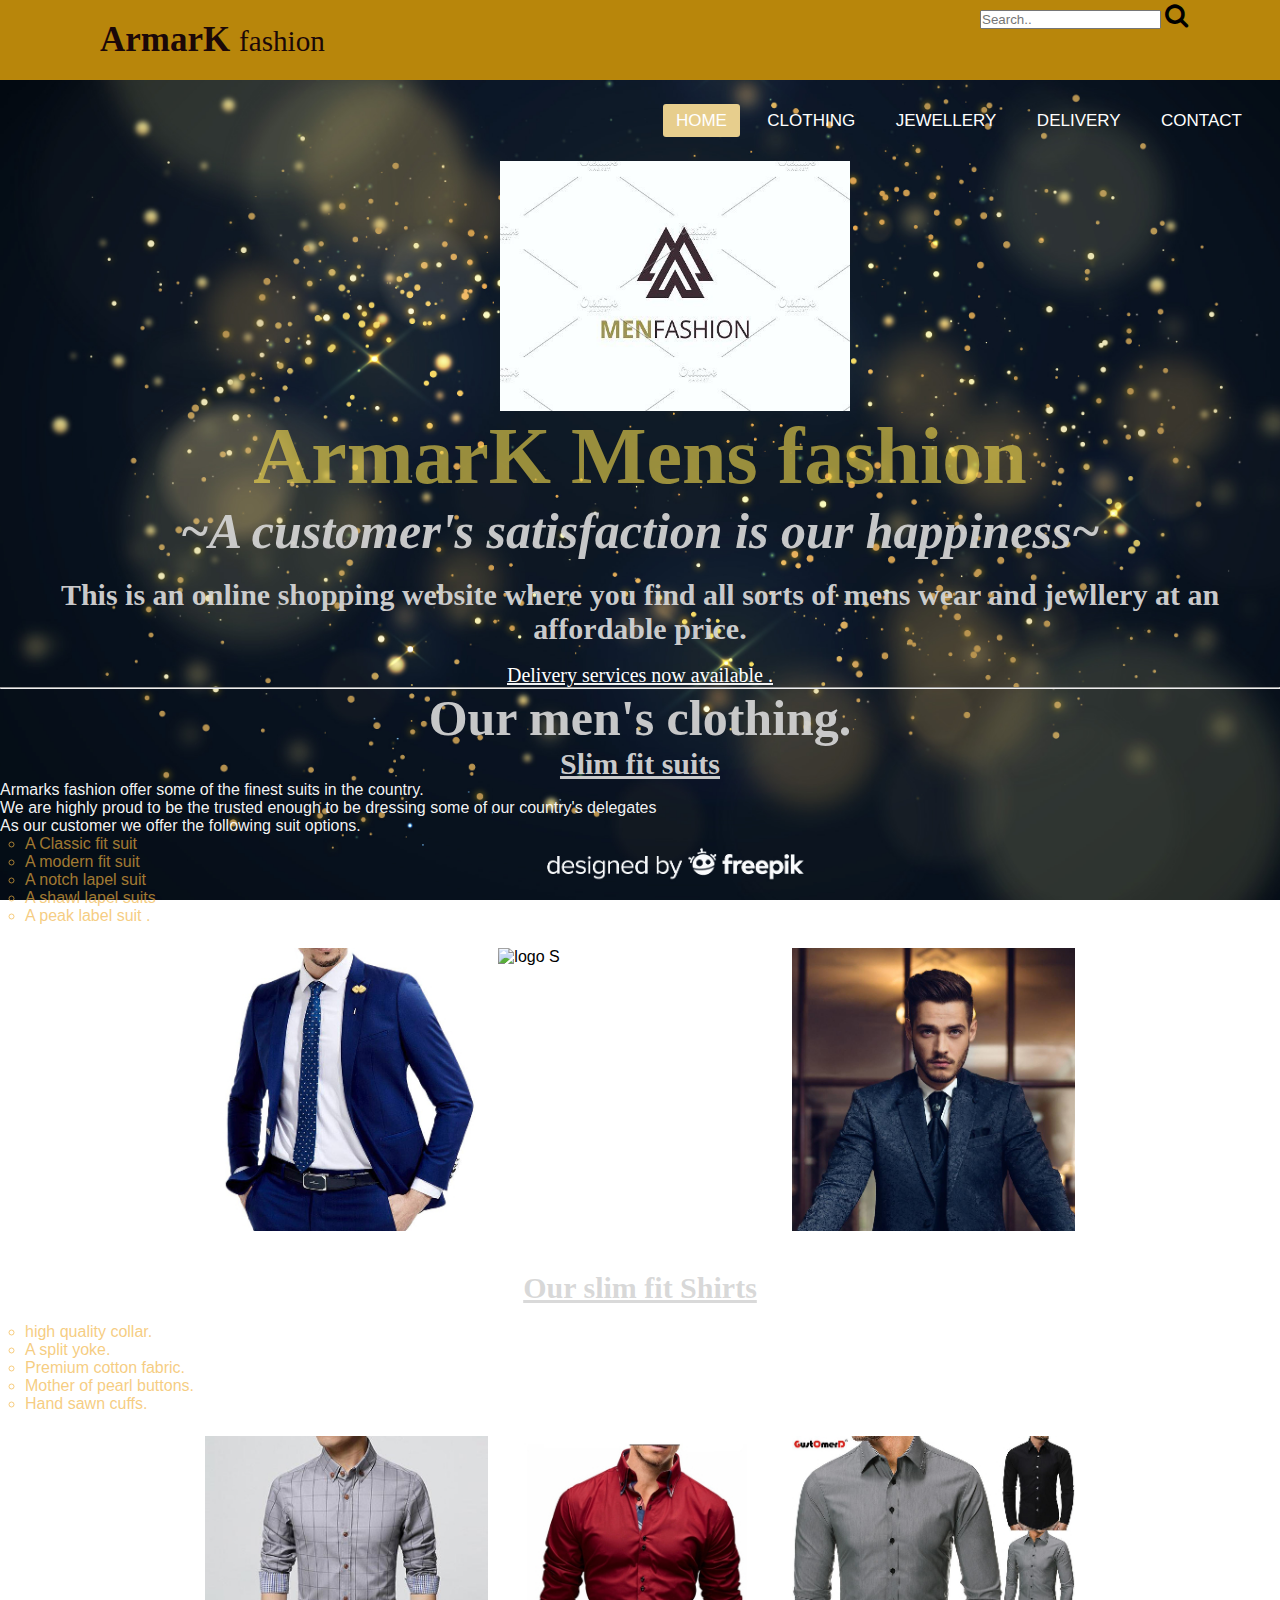
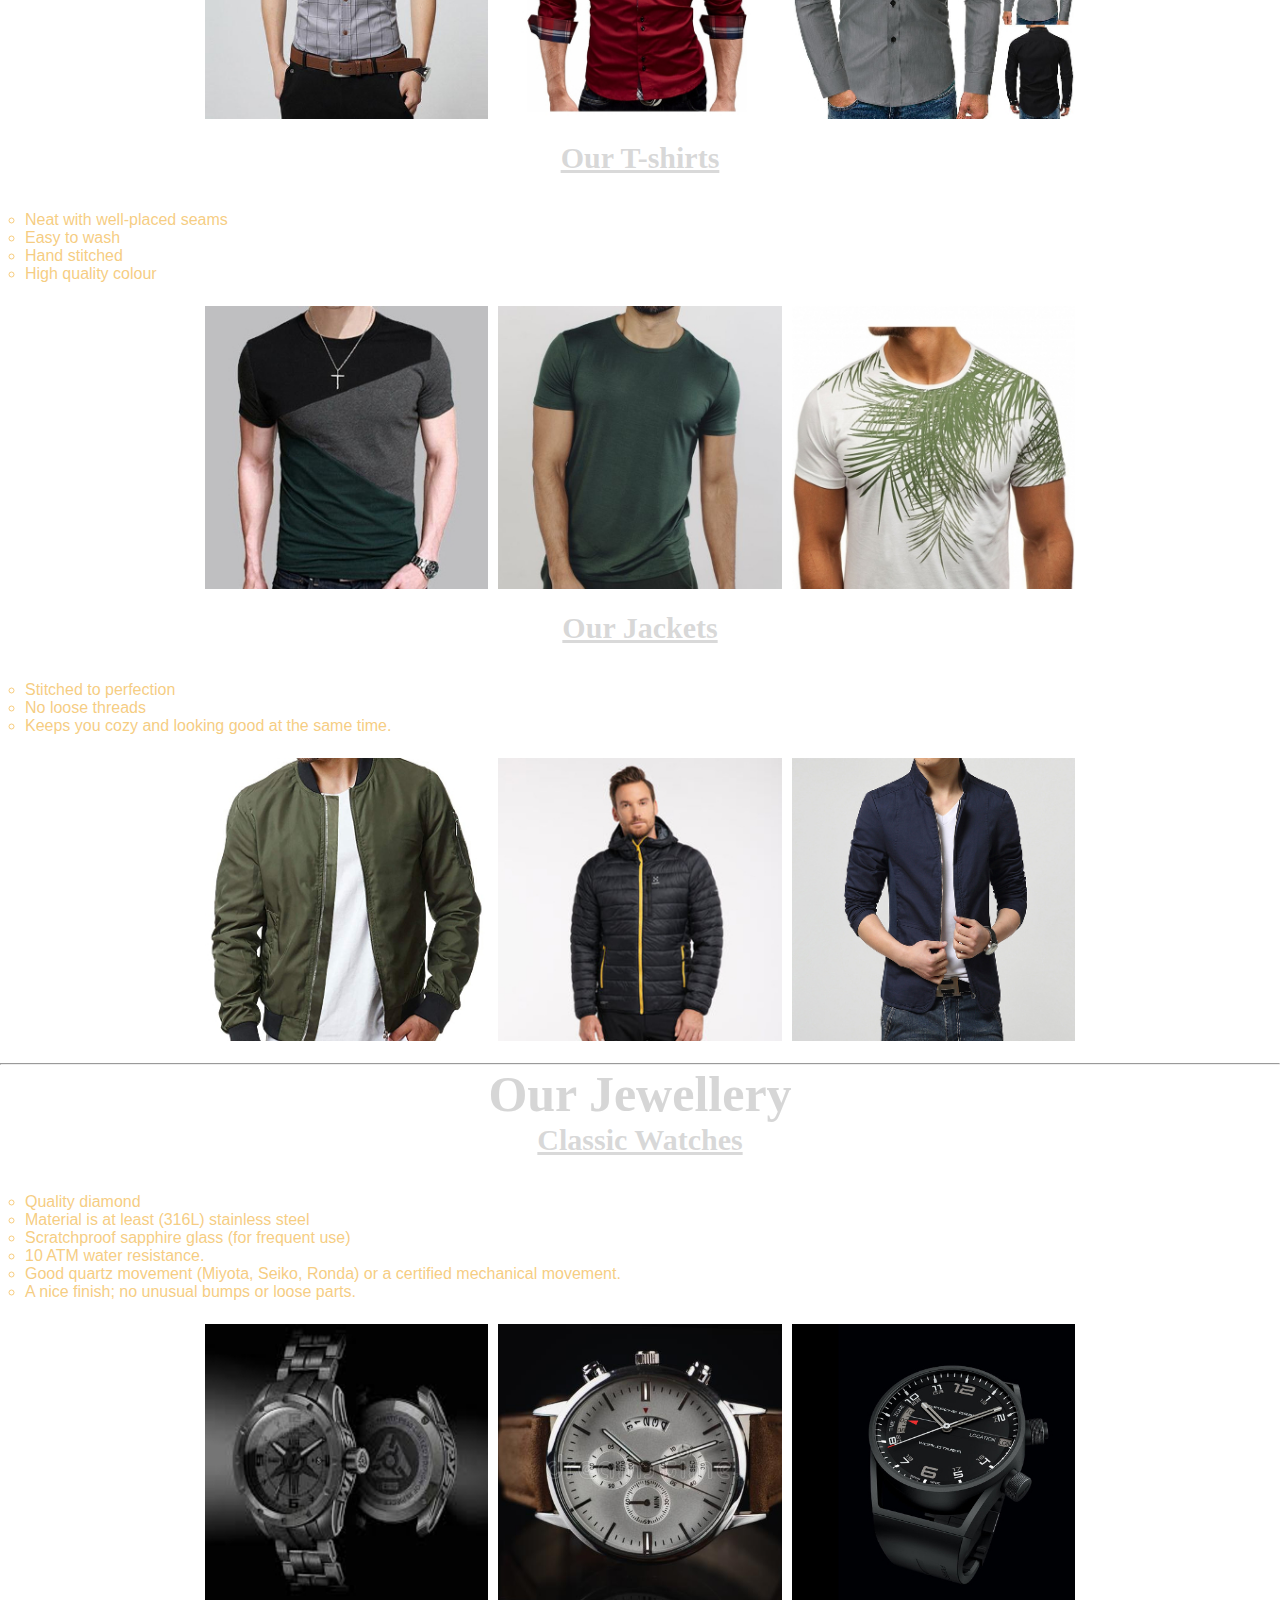
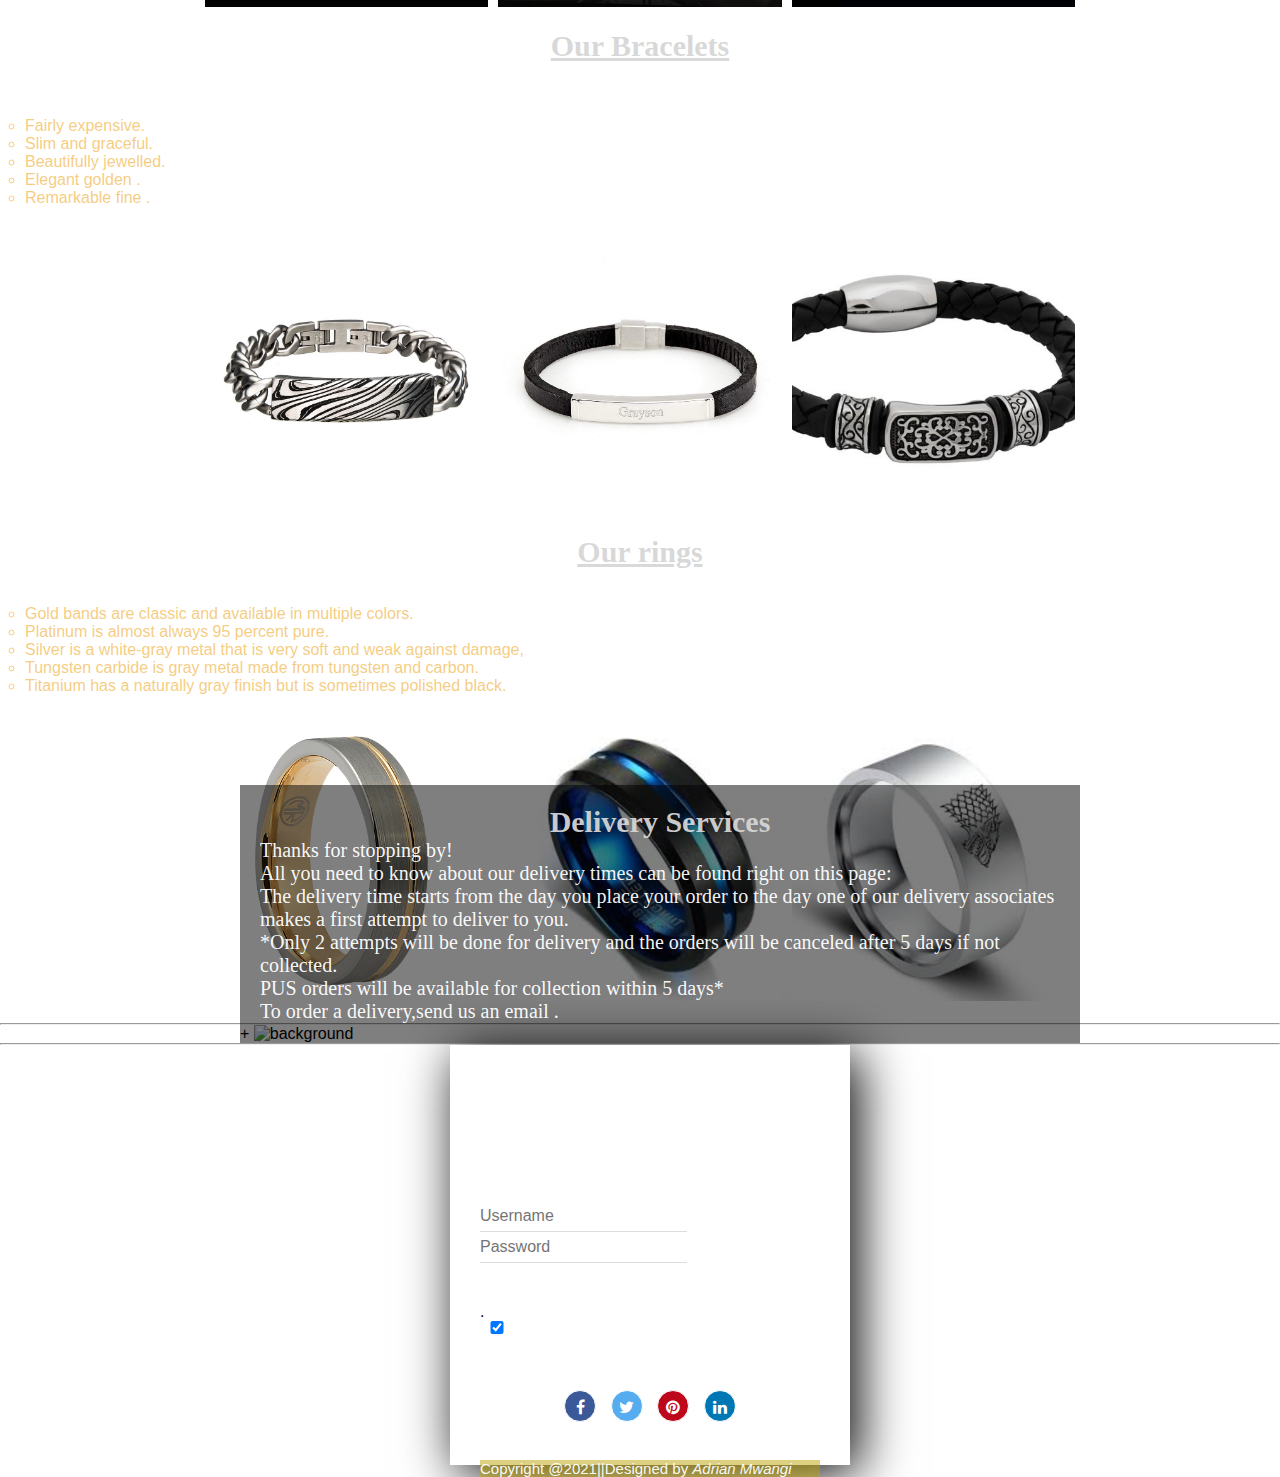
==== commit 41b529eb: "Add files via upload" ====
--- a/index.html
+++ b/index.html
@@ -9,6 +9,15 @@
       <link rel="stylesheet"href="https://cdnjs.cloudflare.com/ajax/libs/font-awesome/4.7.0/css/font-awesome.min.css"/>
       <link rel="icon" type="image/x-icon" href="Images /favicon.ico" />
   </head>
+  <style>
+    body {
+  background-image: url("Images/2749702.jpg");
+  background-repeat: no-repeat;
+  background-attachment: fixed;
+  background-size: cover;
+}
+
+  </style>
 
       <body>
 
--- a/style.css
+++ b/style.css
@@ -47,12 +47,6 @@
 a:hover {
   background: rgb(231, 206, 141);
   transition-property: 0.5s;
-}
-body {
-  background-image: url("Images /2749702.jpg");
-  background-repeat: no-repeat;
-  background-attachment: fixed;
-  background-size: cover;
 }
 
 .center {
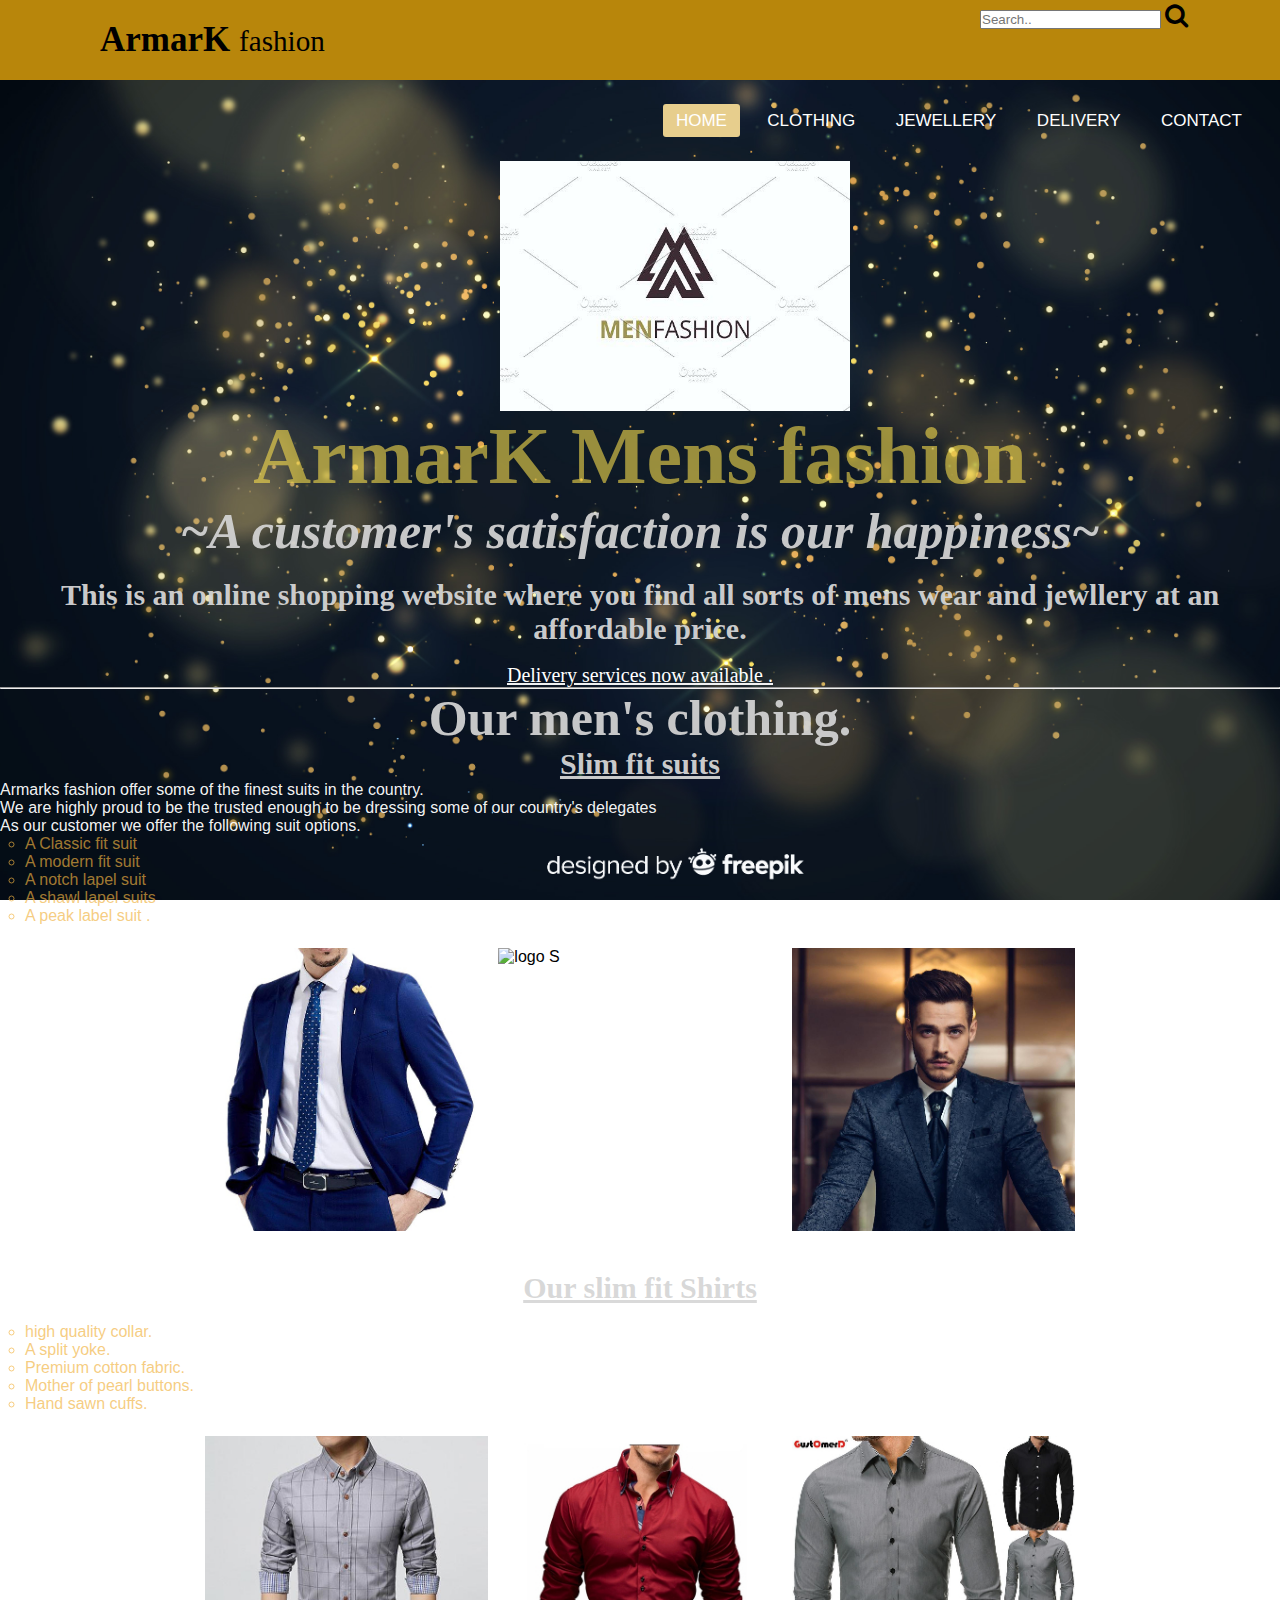
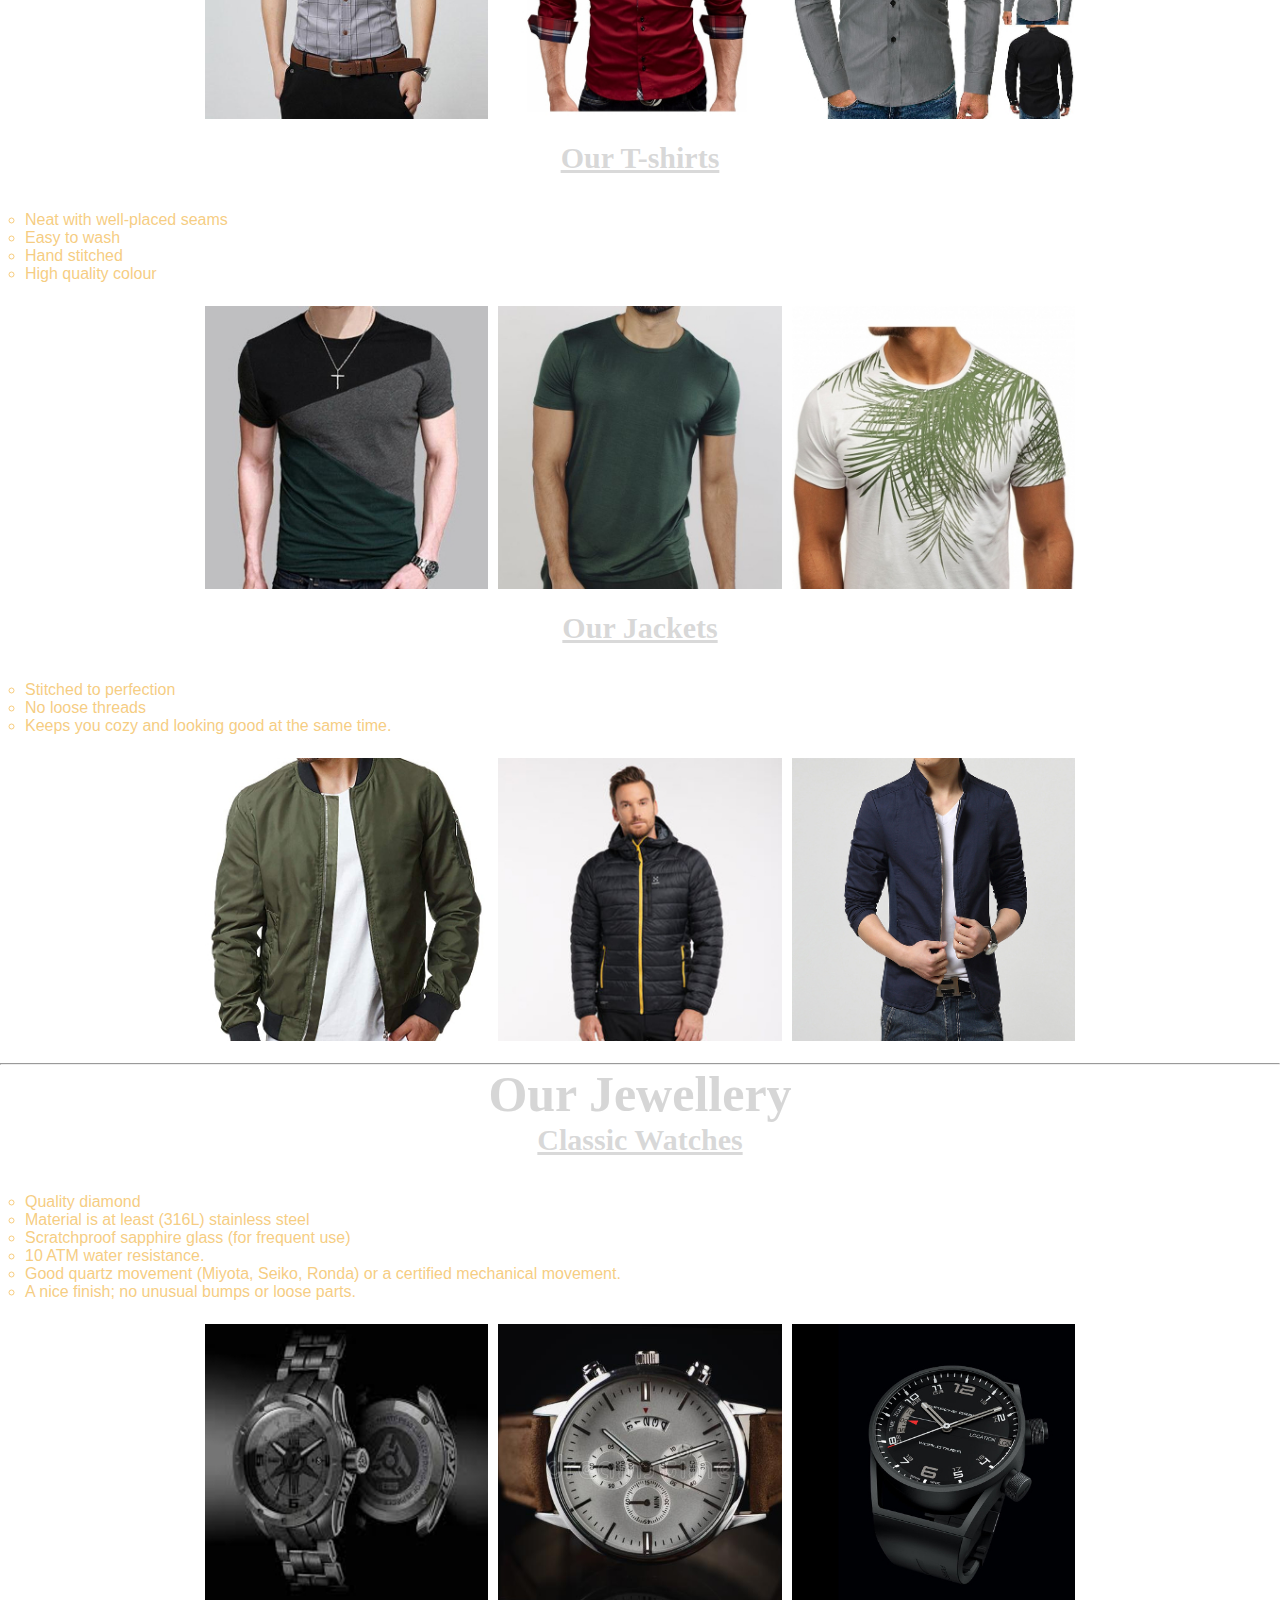
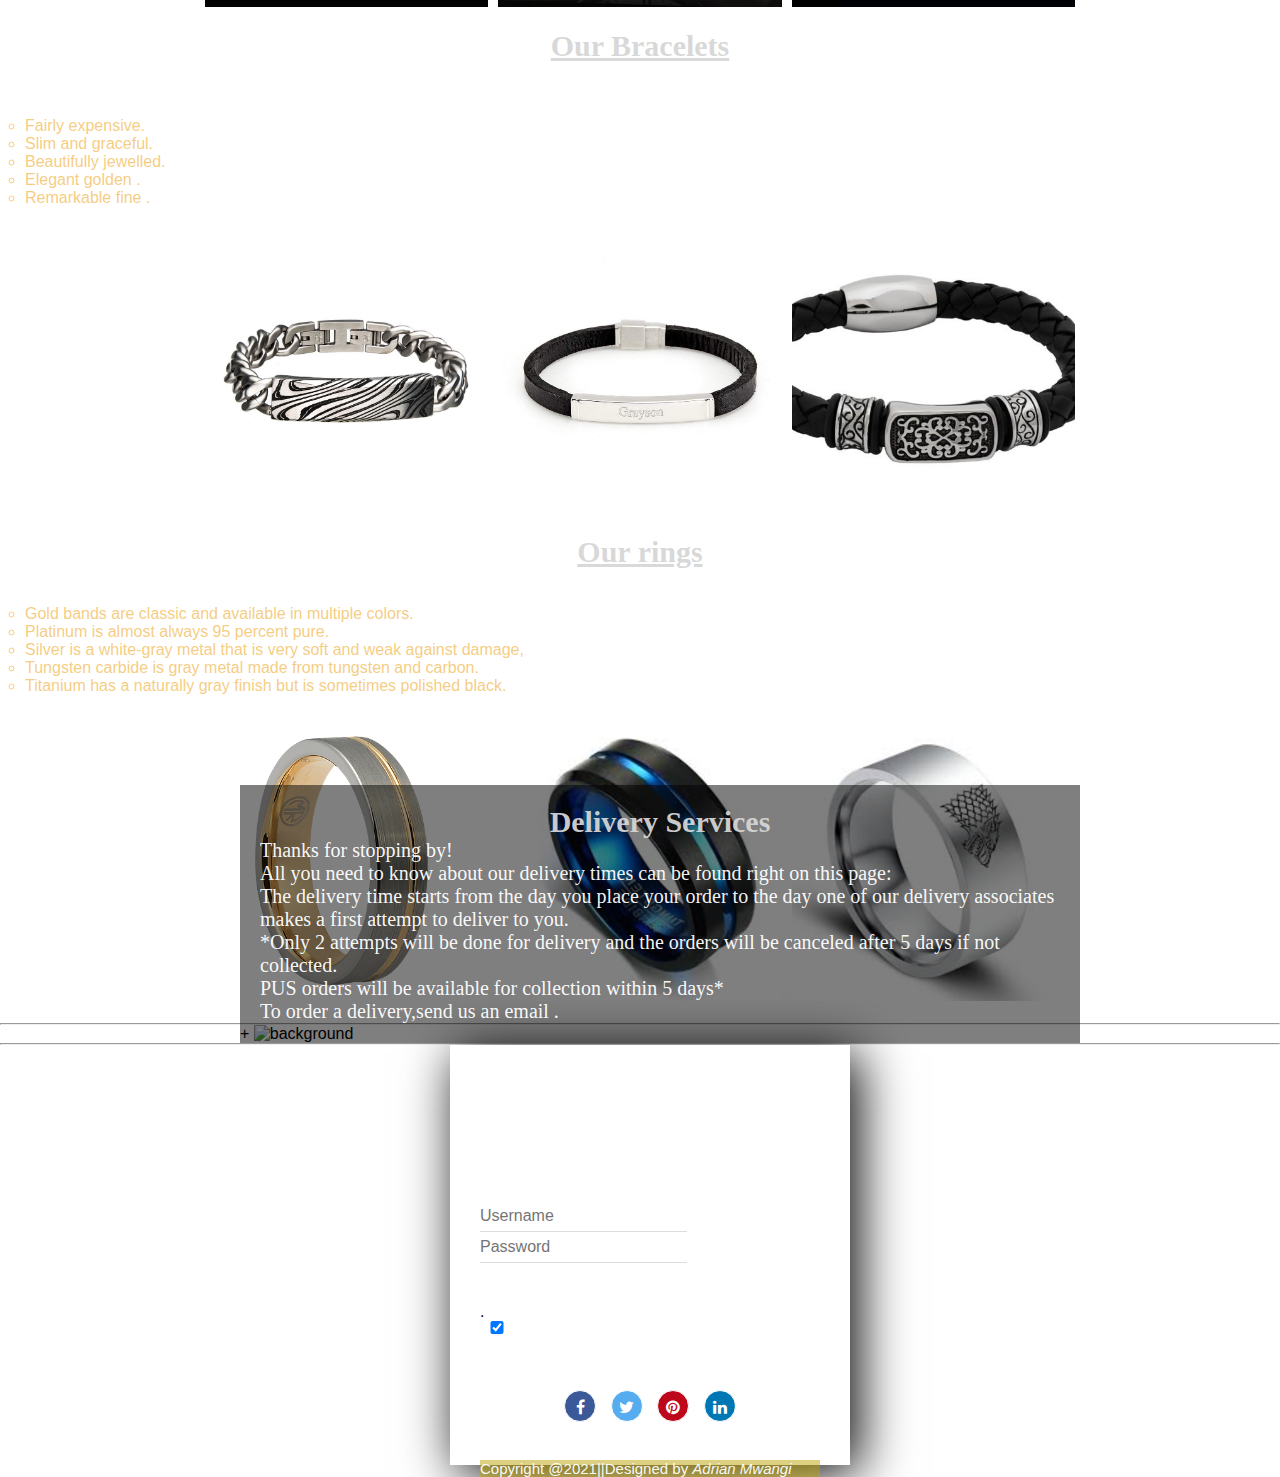
==== commit f7d07110: "Update index.html" ====
--- a/index.html
+++ b/index.html
@@ -7,7 +7,7 @@
       <title>Armark fashion</title>
       <link rel="stylesheet" href="style.css" />
       <link rel="stylesheet"href="https://cdnjs.cloudflare.com/ajax/libs/font-awesome/4.7.0/css/font-awesome.min.css"/>
-      <link rel="icon" type="image/x-icon" href="Images /favicon.ico" />
+      <link rel="icon" type="image/x-icon" href="Images/favicon.ico" />
   </head>
   <style>
     body {
--- a/style.css
+++ b/style.css
@@ -18,7 +18,7 @@
 }
 label.logo {
   font-family: cursive;
-  color: rgb(27, 8, 8);
+  color: rgb(0, 0, 0);
   font-size: 35px;
   line-height: 80px;
   padding: 0 100px;
@@ -26,6 +26,7 @@
 }
 small {
   font-weight: lighter;
+  color: rgb(0, 0, 0);
 }
 nav ul {
   float: right;
